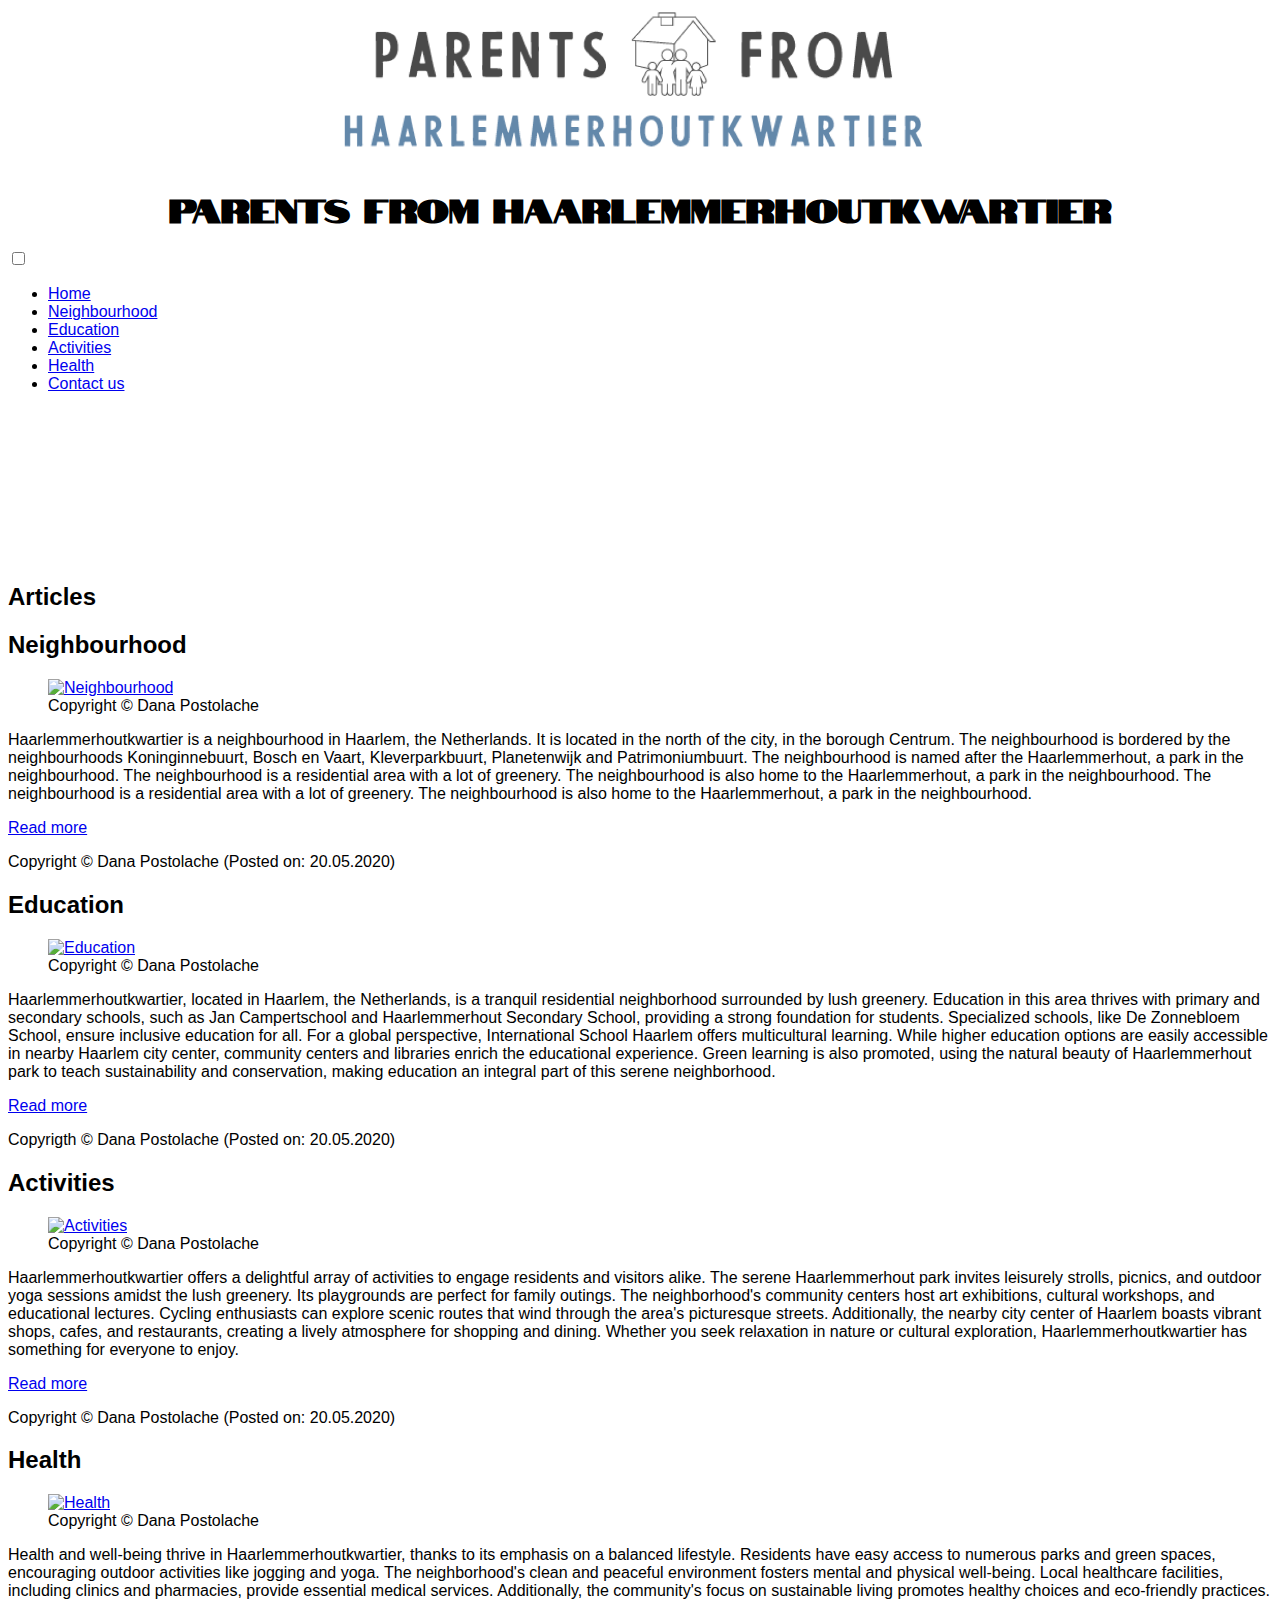
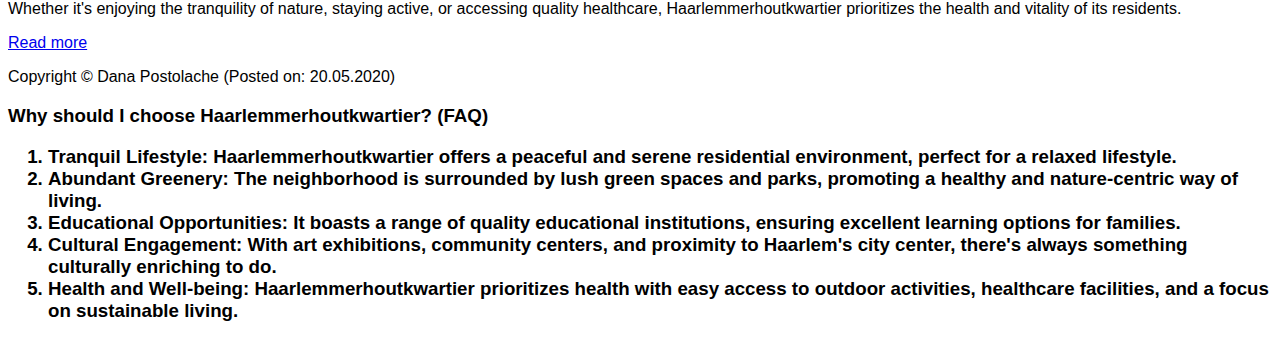
==== web-markup-assessment/index.html @ b41ede05 "webm video" ====
<!DOCTYPE html>
<html lang="en">
<head>
    <meta charset="UTF-8">
    <meta name="viewport" content="width=device-width, initial-scale=1.0">
    <meta name="keywords" content="home, neighbourhood, parents, Haarlemmerhoutkwartier, life">
    <meta name="description" content="Home page of the Haarlemmerhoutkwartier neighbourhood website">
    <meta name="author" content="Dana Postolache">
    <link rel="stylesheet" type="text/css" href="./css/style.css" />
    <link rel="icon" href="./img/favicon.ico" type="image/x-icon">
    <title>Home</title>
</head>

<body class="bodyParent">
    <img class="logo" src="./img/logo.png" title=" Parents from Haarlemmwerkwartier" alt="logo">
    
    <!--Header-->
    <header class="headerHomepage">
        <h1 class="titleHomepage">Parents from Haarlemmerhoutkwartier</h1>
    </header>
    
    <!--Navigation-->
    <nav class="navHomepage">
        <input class="hamburgerMenu" type="checkbox" id="hamburgerMenu">
        <ul class="navList">
            <li class="navItem"><a class="navLink" href="index.html">Home</a></li>
            <li class="navItem"><a class="navLink" href="detailPage1.html">Neighbourhood</a></li>
            <li class="navItem"><a class="navLink" href="detailPage2.html">Education</a></li>
            <li class="navItem"><a class="navLink" href="detailPage3.html">Activities</a></li>
            <li class="navItem"><a class="navLink" href="detailPage4.html">Health</a></li>
            <li class="navItem"><a class="navLink" href="contact.html">Contact us</a></li>
        </ul>
        <figure class="thisHamburgerMenu">
            <span class="this is the first line"></span>
            <span class="this is the seonds line"></span>
            <span class="this is the third line"></span>
        </figure>

        <!-- Here will be a Video-->
        <figure id="videoHomepage">

            <!--Video-PC-->
            <video id="videoForPC">
                <source src="./media/Haarlem.mp4" type="video/mp4">
                <source src="./media/Haarlem.webm" type="video/webm">
                Oops&#33; Your browser does not support the video tag.
            </video>

            <!--Video-Tablet-->
            
        </figure>

        <section id="articlesForHomepage">
            <h2 class="h2ForSection">Articles</h2>

            <!--1st Article-->
            <article id="article1">
                <header>
                    <h2>Neighbourhood</h2>
                </header>
                <figure class="figureForArticle1">
                    <a href="detailPage1.html" target="_blank">
                        <img src="./img/Neighbourhood.jpg" alt="Neighbourhood" title="Neighbourhood"></a>

                        <figcaption>Copyright &copy; Dana Postolache</figcaption>
                </figure>
                
                <p>Haarlemmerhoutkwartier is a neighbourhood in Haarlem, the Netherlands. 
                    It is located in the north of the city, in the borough Centrum. The neighbourhood is bordered 
                    by the neighbourhoods Koninginnebuurt, Bosch en Vaart, Kleverparkbuurt, Planetenwijk and 
                    Patrimoniumbuurt. The neighbourhood is named after the Haarlemmerhout, a park in the neighbourhood. 
                    The neighbourhood is a residential area with a lot of greenery. The neighbourhood is also home to the 
                    Haarlemmerhout, a park in the neighbourhood. The neighbourhood is a residential area with a lot of greenery. 
                    The neighbourhood is also home to the Haarlemmerhout, a park in the neighbourhood.</p>

                    <p class="moreInfoArticle1">
                        <a href="detailPage1.html" target="_blank">Read more</a>
                    </p>
                    
                    <footer class="footerForArticle1">
                        Copyright &copy; Dana Postolache &#40;Posted on: 20.05.2020&#41;
                    </footer>
            </article>

            <!--2nd Article-->
            <article id="article2">
                <hearder>
                    <h2>Education</h2>
                </hearder>
                
                <figure class="figureForArticle2">
                    <a href="detailPage2.html" target="_blank">
                        <img src="./img/Education.jpg" alt="Education" title="Education"></a>

                        <figcaption>Copyright &copy; Dana Postolache</figcaption>
                </figure>
                
                <p>Haarlemmerhoutkwartier, located in Haarlem, the Netherlands, is a tranquil residential neighborhood 
                    surrounded by lush greenery. Education in this area thrives with primary and secondary schools, such 
                    as Jan Campertschool and Haarlemmerhout Secondary School, providing a strong foundation for students. 
                    Specialized schools, like De Zonnebloem School, ensure inclusive education for all. For a global perspective, 
                    International School Haarlem offers multicultural learning. While higher education options are easily accessible 
                    in nearby Haarlem city center, community centers and libraries enrich the educational experience. Green learning 
                    is also promoted, using the natural beauty of Haarlemmerhout park to teach sustainability and conservation, making 
                    education an integral part of this serene neighborhood.</p>

                    <p class="moreInfoArticle2">
                        <a href="detailPage2.html" target="_blank">Read more</a>
                    </p>

                    <footer class="footerForArticle2">
                        Copyrigth &copy; Dana Postolache &#40;Posted on: 20.05.2020&#41;
                    </footer>
            </article>

            <!--3rd Article-->
            <article id="article3">
                <header>
                    <h2>Activities</h2>
                </header>

                <figure class="figureForArticle2">
                    <a href="detailPage3.html" target="_blank">
                        <img src="./img/Activities.jpg" alt="Activities" title="Activities"></a>

                        <figcaption>Copyright &copy; Dana Postolache</figcaption>
                </figure>
                
                <p>Haarlemmerhoutkwartier offers a delightful array of activities to engage residents and visitors alike. 
                    The serene Haarlemmerhout park invites leisurely strolls, picnics, and outdoor yoga sessions amidst the 
                    lush greenery. Its playgrounds are perfect for family outings. The neighborhood's community centers host 
                    art exhibitions, cultural workshops, and educational lectures. Cycling enthusiasts can explore scenic 
                    routes that wind through the area's picturesque streets. Additionally, the nearby city center of Haarlem 
                    boasts vibrant shops, cafes, and restaurants, creating a lively atmosphere for shopping and dining. 
                    Whether you seek relaxation in nature or cultural exploration, Haarlemmerhoutkwartier has something 
                    for everyone to enjoy.</p>

                    <p class="moreInfoArticle3">
                        <a href="detailPage3.html" target="_blank">Read more</a>
                    </p>

                    <footer class="footerForArticle3">
                        Copyright &copy; Dana Postolache &#40;Posted on: 20.05.2020&#41;
                    </footer>
            </article>

            <!--4th Article-->
            <article id="article4">
                <header>
                    <h2>Health</h2>
                </header>

                <figure class="figureForArticle4">
                    <a href="detailPage4.html" target="_blank">
                        <img src="./img/Health.jpg" alt="Health" title="Health"></a>

                        <figcaption>Copyright &copy; Dana Postolache</figcaption>
                </figure>

                <p>
                    Health and well-being thrive in Haarlemmerhoutkwartier, thanks to its emphasis on a 
                    balanced lifestyle. Residents have easy access to numerous parks and green spaces, 
                    encouraging outdoor activities like jogging and yoga. The neighborhood's clean and 
                    peaceful environment fosters mental and physical well-being. Local healthcare facilities, 
                    including clinics and pharmacies, provide essential medical services. Additionally, 
                    the community's focus on sustainable living promotes healthy choices and eco-friendly 
                    practices. Whether it's enjoying the tranquility of nature, staying active, or accessing 
                    quality healthcare, Haarlemmerhoutkwartier prioritizes the health and vitality of its residents.
                </p>

                 <p class="moreInfoArticle4">
                        <a href="detailPage4.html" target="_blank">Read more</a>
                    </p>

                    <footer class="footerForArticle4">
                        Copyright &copy; Dana Postolache &#40;Posted on: 20.05.2020&#41;
                    </footer>
            </article>
        </section>

        <!--Sidebox-->
        <aside id="asideHomepage">
            <h3 id="h3AsideHomepage">Why should I choose Haarlemmerhoutkwartier?    &#40;FAQ&#41;
                <ol>
                    <li>Tranquil Lifestyle: Haarlemmerhoutkwartier offers a peaceful and serene residential environment, perfect for a relaxed lifestyle.</li>
                    <li>Abundant Greenery: The neighborhood is surrounded by lush green spaces and parks, promoting a healthy and nature-centric way of living.</li>
                    <li>Educational Opportunities: It boasts a range of quality educational institutions, ensuring excellent learning options for families.</li>
                    <li>Cultural Engagement: With art exhibitions, community centers, and proximity to Haarlem's city center, there's always something culturally enriching to do.</li>
                    <li>Health and Well-being: Haarlemmerhoutkwartier prioritizes health with easy access to outdoor activities, healthcare facilities, and a focus on sustainable living.</li>
                    
                </ol>

            </h3>
        </aside>

       
        
</body>
</html>
---- web-markup-assessment/css/style.css ----
@import url('https://fonts.googleapis.com/css2?family=Notable&display=swap');

.logo{
    margin: auto;
    width: 50%;
    margin-left: auto;
    margin-right: auto;
    display: block;

}

.titleHomepage{
    font-family: Notable;
    text-align: center;
}

body{
    font-family:"Arial", "Helvetica", "sans-serif";
}
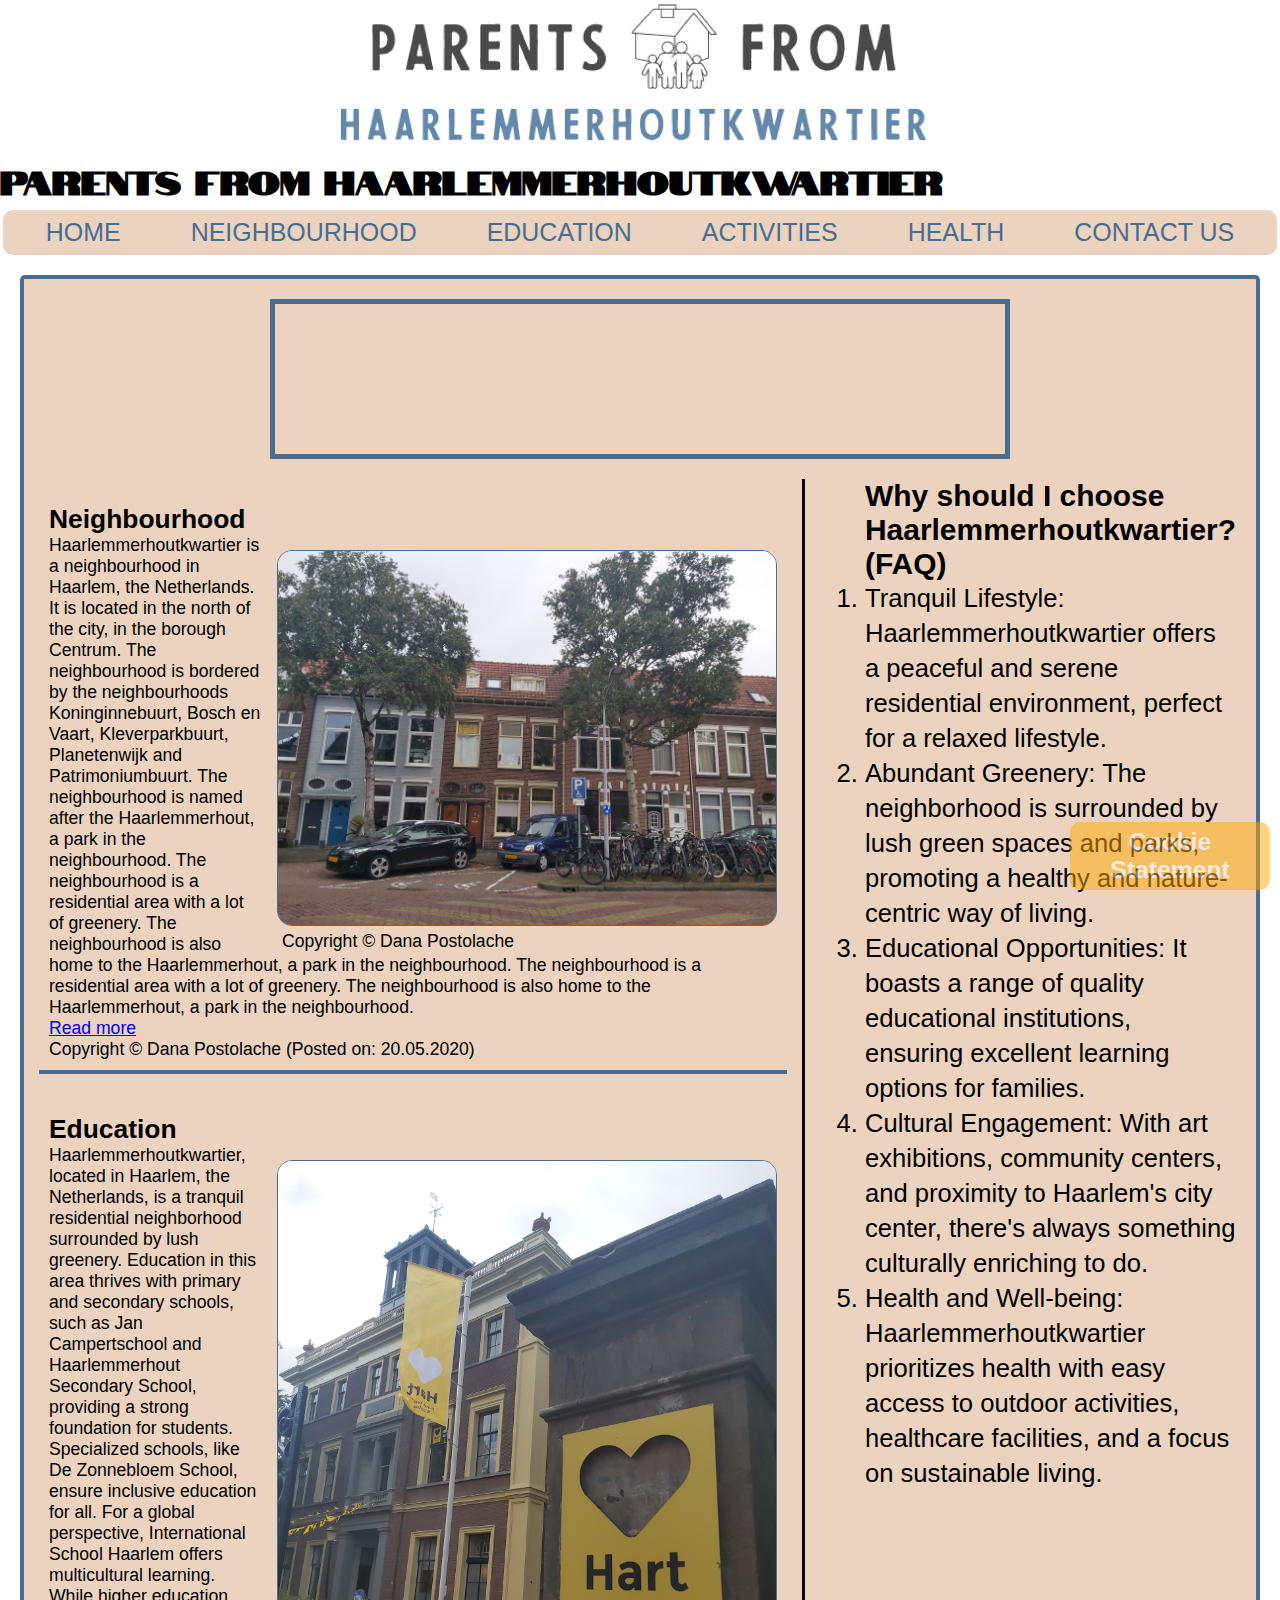
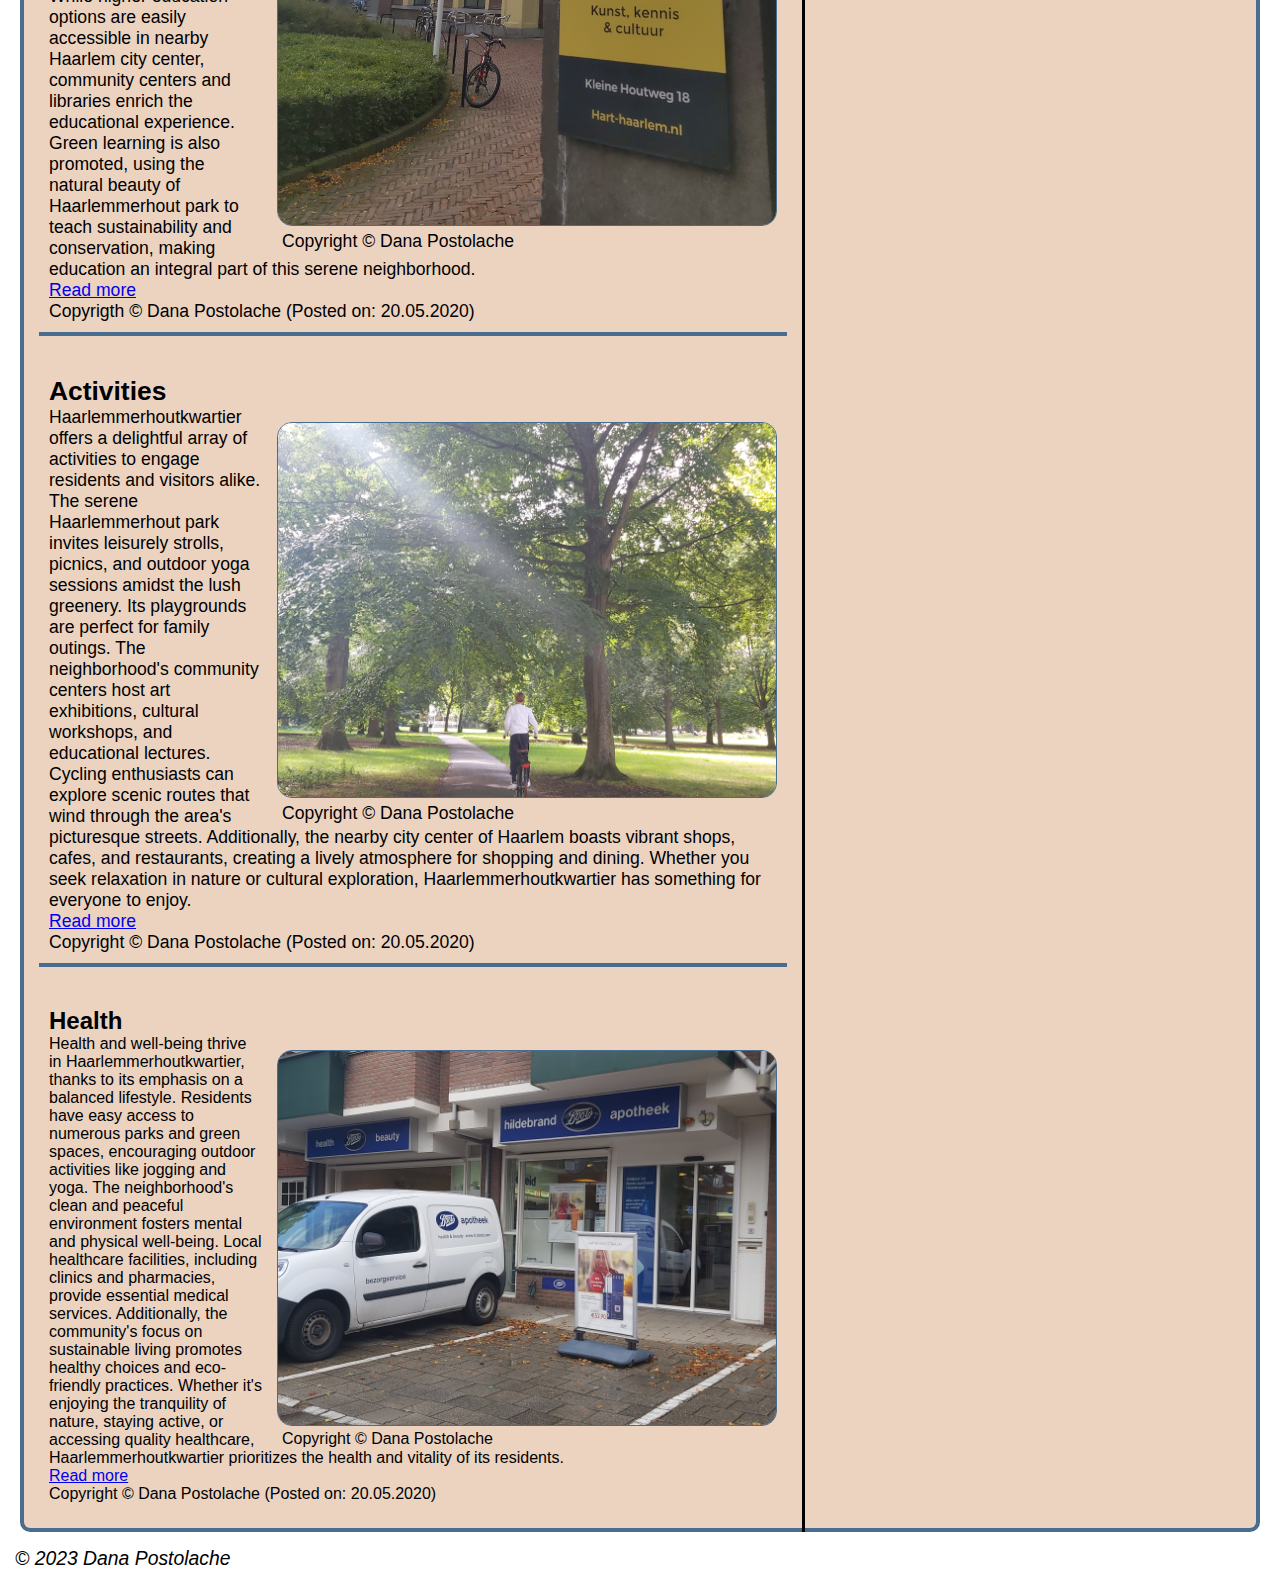
==== commit 1423e6db: "homepage modifications" ====
--- a/web-markup-assessment/index.html
+++ b/web-markup-assessment/index.html
@@ -15,29 +15,34 @@
     <img class="logo" src="./img/logo.png" title=" Parents from Haarlemmwerkwartier" alt="logo">
     
     <!--Header-->
-    <header class="headerHomepage">
-        <h1 class="titleHomepage">Parents from Haarlemmerhoutkwartier</h1>
+    <header class="headerHomepageFlex">
+        <h1 class="titleHomepage titleFont">Parents from Haarlemmerhoutkwartier</h1>
     </header>
     
     <!--Navigation-->
-    <nav class="navHomepage">
-        <input class="hamburgerMenu" type="checkbox" id="hamburgerMenu">
-        <ul class="navList">
-            <li class="navItem"><a class="navLink" href="index.html">Home</a></li>
-            <li class="navItem"><a class="navLink" href="detailPage1.html">Neighbourhood</a></li>
-            <li class="navItem"><a class="navLink" href="detailPage2.html">Education</a></li>
-            <li class="navItem"><a class="navLink" href="detailPage3.html">Activities</a></li>
-            <li class="navItem"><a class="navLink" href="detailPage4.html">Health</a></li>
-            <li class="navItem"><a class="navLink" href="contact.html">Contact us</a></li>
+    <nav class="navHomepageFlex">
+        <input class="hamburgerMenu" type="checkbox">
+        <ul class="navListHamburgerMenu">
+            <li><a href="index.html">Home</a></li>
+            <li><a href="detailPage1.html">Neighbourhood</a></li>
+            <li><a href="detailPage2.html">Education</a></li>
+            <li><a href="detailPage3.html">Activities</a></li>
+            <li><a href="detailPage4.html">Health</a></li>
+            <li><a href="contact.html">Contact us</a></li>
         </ul>
-        <figure class="thisHamburgerMenu">
-            <span class="this is the first line"></span>
-            <span class="this is the seonds line"></span>
-            <span class="this is the third line"></span>
+
+        <figure class="thisHamburgerMenuMobile">
+            <span class="this is line 1"></span>
+            <span class="this is line 2"></span>
+            <span class="this is line 3"></span>
+            <span class="this is line 4"></span>
+            <span class="this is line 5"></span>
+            <span class="this is line 6"></span>
         </figure>
-
-        <!-- Here will be a Video-->
-        <figure id="videoHomepage">
+    </nav>
+
+        <!-- Videos-->
+        <figure id="videoHomepageFlex">
 
             <!--Video-PC-->
             <video id="videoForPC">
@@ -47,18 +52,25 @@
             </video>
 
             <!--Video-Tablet-->
-            
+            <video id="videoForTablet">
+                <source src="./media/Haarlem-mobile.mp4" type="video/mp4">
+                <source src="./media/Haarlem-mobile.webm" type="video/webm">
+                Oops&#33; Your browser does not support the video tag.
+            </video>
         </figure>
 
-        <section id="articlesForHomepage">
-            <h2 class="h2ForSection">Articles</h2>
+        <section id="articlesHomepageFlex">
+            <h2 class="headerArticles">Homepage</h2>
+
+            <section id="articlesHomepage">
+            <h2 class="headerArticles">Articles</h2>
 
             <!--1st Article-->
             <article id="article1">
                 <header>
                     <h2>Neighbourhood</h2>
                 </header>
-                <figure class="figureForArticle1">
+                <figure class="figureForArticle">
                     <a href="detailPage1.html" target="_blank">
                         <img src="./img/Neighbourhood.jpg" alt="Neighbourhood" title="Neighbourhood"></a>
 
@@ -73,11 +85,11 @@
                     Haarlemmerhout, a park in the neighbourhood. The neighbourhood is a residential area with a lot of greenery. 
                     The neighbourhood is also home to the Haarlemmerhout, a park in the neighbourhood.</p>
 
-                    <p class="moreInfoArticle1">
+                    <p class="moreInfoArticle">
                         <a href="detailPage1.html" target="_blank">Read more</a>
                     </p>
                     
-                    <footer class="footerForArticle1">
+                    <footer class="footerForArticle">
                         Copyright &copy; Dana Postolache &#40;Posted on: 20.05.2020&#41;
                     </footer>
             </article>
@@ -88,7 +100,7 @@
                     <h2>Education</h2>
                 </hearder>
                 
-                <figure class="figureForArticle2">
+                <figure class="figureForArticle">
                     <a href="detailPage2.html" target="_blank">
                         <img src="./img/Education.jpg" alt="Education" title="Education"></a>
 
@@ -104,11 +116,11 @@
                     is also promoted, using the natural beauty of Haarlemmerhout park to teach sustainability and conservation, making 
                     education an integral part of this serene neighborhood.</p>
 
-                    <p class="moreInfoArticle2">
+                    <p class="moreInfoArticle">
                         <a href="detailPage2.html" target="_blank">Read more</a>
                     </p>
 
-                    <footer class="footerForArticle2">
+                    <footer class="footerForArticle">
                         Copyrigth &copy; Dana Postolache &#40;Posted on: 20.05.2020&#41;
                     </footer>
             </article>
@@ -119,7 +131,7 @@
                     <h2>Activities</h2>
                 </header>
 
-                <figure class="figureForArticle2">
+                <figure class="figureForArticle">
                     <a href="detailPage3.html" target="_blank">
                         <img src="./img/Activities.jpg" alt="Activities" title="Activities"></a>
 
@@ -135,11 +147,11 @@
                     Whether you seek relaxation in nature or cultural exploration, Haarlemmerhoutkwartier has something 
                     for everyone to enjoy.</p>
 
-                    <p class="moreInfoArticle3">
+                    <p class="moreInfoArticle">
                         <a href="detailPage3.html" target="_blank">Read more</a>
                     </p>
 
-                    <footer class="footerForArticle3">
+                    <footer class="footerForArticle">
                         Copyright &copy; Dana Postolache &#40;Posted on: 20.05.2020&#41;
                     </footer>
             </article>
@@ -150,7 +162,7 @@
                     <h2>Health</h2>
                 </header>
 
-                <figure class="figureForArticle4">
+                <figure class="figureForArticle">
                     <a href="detailPage4.html" target="_blank">
                         <img src="./img/Health.jpg" alt="Health" title="Health"></a>
 
@@ -168,32 +180,40 @@
                     quality healthcare, Haarlemmerhoutkwartier prioritizes the health and vitality of its residents.
                 </p>
 
-                 <p class="moreInfoArticle4">
+                 <p class="moreInfoArticle">
                         <a href="detailPage4.html" target="_blank">Read more</a>
                     </p>
 
-                    <footer class="footerForArticle4">
+                    <footer class="footerForArticle">
                         Copyright &copy; Dana Postolache &#40;Posted on: 20.05.2020&#41;
                     </footer>
             </article>
         </section>
+     </section>
 
         <!--Sidebox-->
-        <aside id="asideHomepage">
-            <h3 id="h3AsideHomepage">Why should I choose Haarlemmerhoutkwartier?    &#40;FAQ&#41;
+        <aside id="asideHomepageFlex">
+            <h3 id="AsideHomepage">Why should I choose Haarlemmerhoutkwartier?    &#40;FAQ&#41; </h3>
                 <ol>
                     <li>Tranquil Lifestyle: Haarlemmerhoutkwartier offers a peaceful and serene residential environment, perfect for a relaxed lifestyle.</li>
                     <li>Abundant Greenery: The neighborhood is surrounded by lush green spaces and parks, promoting a healthy and nature-centric way of living.</li>
                     <li>Educational Opportunities: It boasts a range of quality educational institutions, ensuring excellent learning options for families.</li>
                     <li>Cultural Engagement: With art exhibitions, community centers, and proximity to Haarlem's city center, there's always something culturally enriching to do.</li>
                     <li>Health and Well-being: Haarlemmerhoutkwartier prioritizes health with easy access to outdoor activities, healthcare facilities, and a focus on sustainable living.</li>
-                    
                 </ol>
-
-            </h3>
         </aside>
 
-       
-        
+        <footer class="footer">
+
+            <!--Copyright-->
+            <cite>
+                <em>&copy; 2023 Dana Postolache</em>
+            </cite>
+
+            <!--Cookie-->
+            <section class="cookie">
+                <h3>Cookie Statement</h3>
+            </section>
+        </footer>
 </body>
 </html>--- a/web-markup-assessment/css/style.css
+++ b/web-markup-assessment/css/style.css
@@ -1,4 +1,14 @@
 @import url('https://fonts.googleapis.com/css2?family=Notable&display=swap');
+
+
+*,
+*::after,
+*::before {
+    border: 0px;
+    padding: 0px;
+    margin: 0px;
+    box-sizing: border-box;
+}
 
 .logo{
     margin: auto;
@@ -16,4 +26,394 @@
 
 body{
     font-family:"Arial", "Helvetica", "sans-serif";
-}+}
+
+.headerArticles{
+    display: none;
+}
+
+#asideHomepageFlex + footer
+ {
+    font-size: 1.1em;
+}
+
+.cookie {
+    flex: 0 1 auto;
+    margin-left: auto;
+    margin-top: 10px;
+    margin-right: 0px;
+    margin-bottom: 10px;
+    font-size: 1.2em;
+    color: #FFF;
+    background-color: #FA0;
+    opacity: 50%;
+    padding: 6px;
+    width: 200px;
+    text-align: center;
+    position: fixed;
+    z-index: 9999;
+    bottom: 0;
+    right: 0;
+    border-radius: 10px;
+    letter-spacing: normal;
+    line-height: normal;
+    text-indent: 0px;
+    word-spacing: normal;
+}
+
+.footer cite {
+    float: left;
+    padding: 15px;
+    font-size: 1.1em;
+}
+
+footer {
+    flex-basis: 100%;
+    flex-grow: 1;
+    flex-shrink: 0;
+}
+
+.footerForArticle footer {
+    margin-top: 10px;
+}
+
+ /* ------- PC -------*/
+ @media screen and (min-width: 1280px) {
+
+    .hamburgerMenu {
+        display: none;
+    }
+
+    .cookie
+    {
+        margin-right: 10px;
+    }
+
+    /* -------- Homepage  -------- */
+
+    .bodyParent {
+        display: flex;
+        flex-flow: row wrap;
+    }
+
+    .titleHomepage {
+        text-align: center;
+    }
+
+    .navHomepageFlex {
+        flex: 1 0 100%;
+        font-size: 1.5em;
+        margin-bottom: 10px;
+        margin-top: 10px;
+        display: flex;
+        justify-content: center;
+    }
+
+    .navHomepageFlex > ul {
+        list-style-type: none;
+        display: flex;
+        justify-content: center;
+        text-transform: uppercase;
+        background: #EBD3C0;
+        border-radius: 10px;
+        padding: 0.5rem;
+    }
+
+    .navHomepageFlex li {
+        padding-left: 35px;
+        padding-right: 35px;
+    }
+
+    .navHomepageFlex a {
+        text-decoration: solid;
+        font-size: 1.3em; 
+        color: #486D8F;
+    }
+
+    .navHomepageFlex a:hover {
+        color:#FFF0DE;
+    }
+   
+    .navHomepageFlex a:active {
+        color: #486D8F;
+    }
+    
+    .navHomepageFlex {
+        flex: 1 0 100%;
+        font-size: 1.2em;
+    }
+
+    
+    #videoHomepageFlex{
+        flex: 0 100%;
+        display: flex;
+        justify-content: center;
+        margin-top: 10px;
+        margin-left: 20px;
+        margin-right: 20px;
+        padding-top: 20px;
+        padding-bottom: 20px;
+        border-top-left-radius: 5px;
+        border-top-right-radius: 5px;
+        background-color: #EBD3C0;
+        border-left: #486D8F 4px solid;
+        border-top: #486D8F 4px solid;
+        border-right:#486D8F 4px solid;
+    }
+    
+    #videoForPC {
+        width: 60%;
+        border-width: 5px;
+        border-radius: 1px;
+        border-style: solid;
+        border-color: #486D8F;
+    }
+
+    #videoForTablet {
+        display: none;
+    }
+
+    #articlesHomepageFlex
+    {
+        flex: 1 0 0px;
+        border-right: 3px solid #000;
+        margin-left: 20px;
+    }
+
+    article {
+        padding: 10px;
+        margin-left: 10px;
+        margin-top: 15px;
+        margin: 15px;
+    }
+    
+    #articlesHomepage {
+        display: flex;
+        background-color: #EBD3C0;
+        flex-direction: column;
+        border-bottom-left-radius: 10px;
+        border-left: #486D8F 4px solid;
+        border-bottom: #486D8F 4px solid;
+    }
+
+    #article1,
+    #article2,
+    #article3 {
+        font-size: 1.1em;
+        border-bottom: 4px solid #486D8F;
+    }
+
+    .figureForArticle{
+        float: right;
+    }
+
+    .figureForArticle figcaption {
+        margin-left: 20px;
+    }
+
+    .figureForArticle img {
+        width: 500px;
+        margin-top: 15px;
+        margin-left: 15px;
+        border: 1px solid #486D8F;
+        border-radius: 15px;
+    }
+
+    #asideHomepageFlex {
+        flex: 0 0 400px;
+        background-color: #EBD3C0;
+        padding-left: 60px;
+        padding-right: 20px;
+        font-size: 1.6em;
+        margin-right: 20px;
+        border-bottom-right-radius: 10px;
+        border-right: #486D8F 4px solid;
+        border-bottom: #486D8F 4px solid;
+    }
+    
+    #asideHomepageFlex li {
+        line-height: 35px;
+    }
+
+
+    
+/* -------------- Mobile Flex -------------- */
+@media screen and (max-width: 479px) {
+    
+    .logo {
+        display: none;
+    }
+
+    .cookieStatement {
+        margin-right: 10px;
+    }
+
+    .navListHamburgerMenu {
+        text-align: center;
+        position: absolute;
+        padding: 1rem;
+        top: 4rem;
+        right: 1rem;
+        list-style: none;
+        opacity: 0;
+        font-size: 2rem;
+        background-color: black;
+        border-radius: 0.25em;
+    }
+
+    .navListHamburgerMenu li{
+        padding: 0.5rem;
+    }
+    
+    .navListHamburgerMenu li a{
+        color: #FEDDC4;
+        text-decoration: none;
+    }
+    
+    .hamburgerMenu {
+        order: -1;
+        right: 1.7rem;
+        top: 2rem;
+        width: 25px;
+        position: absolute;
+        padding-left: 20px;
+        padding-right: 20px;
+        opacity: 0;
+    }
+    
+    .hamburgerMenu:hover {
+        cursor: pointer;
+    }
+
+    .hamburgerMenu:checked~.navListHamburgerMenu {
+        display: block;
+        opacity: 1;
+    }
+
+    .thisHamburgerMenuMobile {
+        height: 3rem;
+        width: 3rem;
+        position: absolute;
+        top: 1rem;
+        right: 1rem;
+        padding: 0.5rem;
+        z-index: -1;
+        display: flex;
+        flex-direction: column;
+        justify-content: space-around;
+        background-color: black;
+        border-radius: 0.25em;
+    }
+    
+    .thisHamburgerMenuMobile .line {
+        background-color: #FEDDC4;
+        border-radius: 1em;
+        width: 2rem;
+        height: 0.25rem;
+    }
+
+    
+    .navHomepageFlex {
+        display: flex;
+        justify-content: center;
+    }
+
+    .navHomepageFlex > ul {
+        font-size: 1.5em;
+        text-transform: uppercase;
+    }
+
+    .navHomepageFlex li {
+        margin-top: 10px;
+        padding-left: 20px;
+        padding-right: 20px;
+    }
+
+    .navHomepageFlex a:active {
+        color: #486D8F;
+    }
+
+    /* -------------- Mobile Flex (HOMEPAGE) -------------- */
+    .bodyParent {
+        display: flex;
+        flex-flow: row wrap;
+    }
+    
+    .headerHomepageFlex {
+        order: -1;
+        flex: 0 0 80%;
+        margin-bottom: 0.5em;
+    }
+
+    .titleHomepage  {
+        display: flex;
+        justify-content: flex-start;
+        margin-left: 20px;
+        margin-top: 5px;
+        font-size: 1.9em;
+    }
+
+    #asideHomepageFlex {
+        order: -1;
+        margin-right: 10px;
+        margin-left: 10px;
+        padding-top: 10px;
+        font-size: 1.4em;
+        background-color: #EBD3C0;
+        border-top-left-radius: 10px;
+        border-top-right-radius: 10px;
+        text-align: left;
+        border-top: #486D8F 4px solid;
+        border-left: #486D8F 4px solid;
+        border-right: #486D8F 4px solid;
+    }
+    
+    #asideHomepageFlex ol {
+        padding-right: 30px;
+        padding-left: 50px;
+    }
+    
+    #asideHomepageFlex {
+        text-align: center;
+        padding-bottom: 10px;
+    }
+
+    #videoForPC, #videoForTablet {
+        display: none;
+    }
+    
+    article {
+        padding: 10px;
+        margin: 15px;
+    }
+    
+    #articlesHomepage {
+        display: flex;
+        flex-direction: column-reverse;
+        background-color: #EBD3C0;
+        margin-left: 10px;
+        margin-right: 10px;
+        border-bottom-left-radius: 10px;
+        border-bottom-right-radius: 10px;
+        border-left: #486D8F 2px solid;
+        border-right: #486D8F 2px solid;
+        border-bottom: #486D8F 2px solid;
+    }
+    
+    #article1,
+    #article2,
+    #article3 {
+        font-size: 1.2em;
+        border-bottom: 2px solid #486D8F;
+    }
+
+    .figureForArticle img {
+        width: 80%;
+        margin-top: 15px;
+        margin-right: 15px;
+        border: 3px solid #486D8F;
+    }
+    
+    
+  }
+ }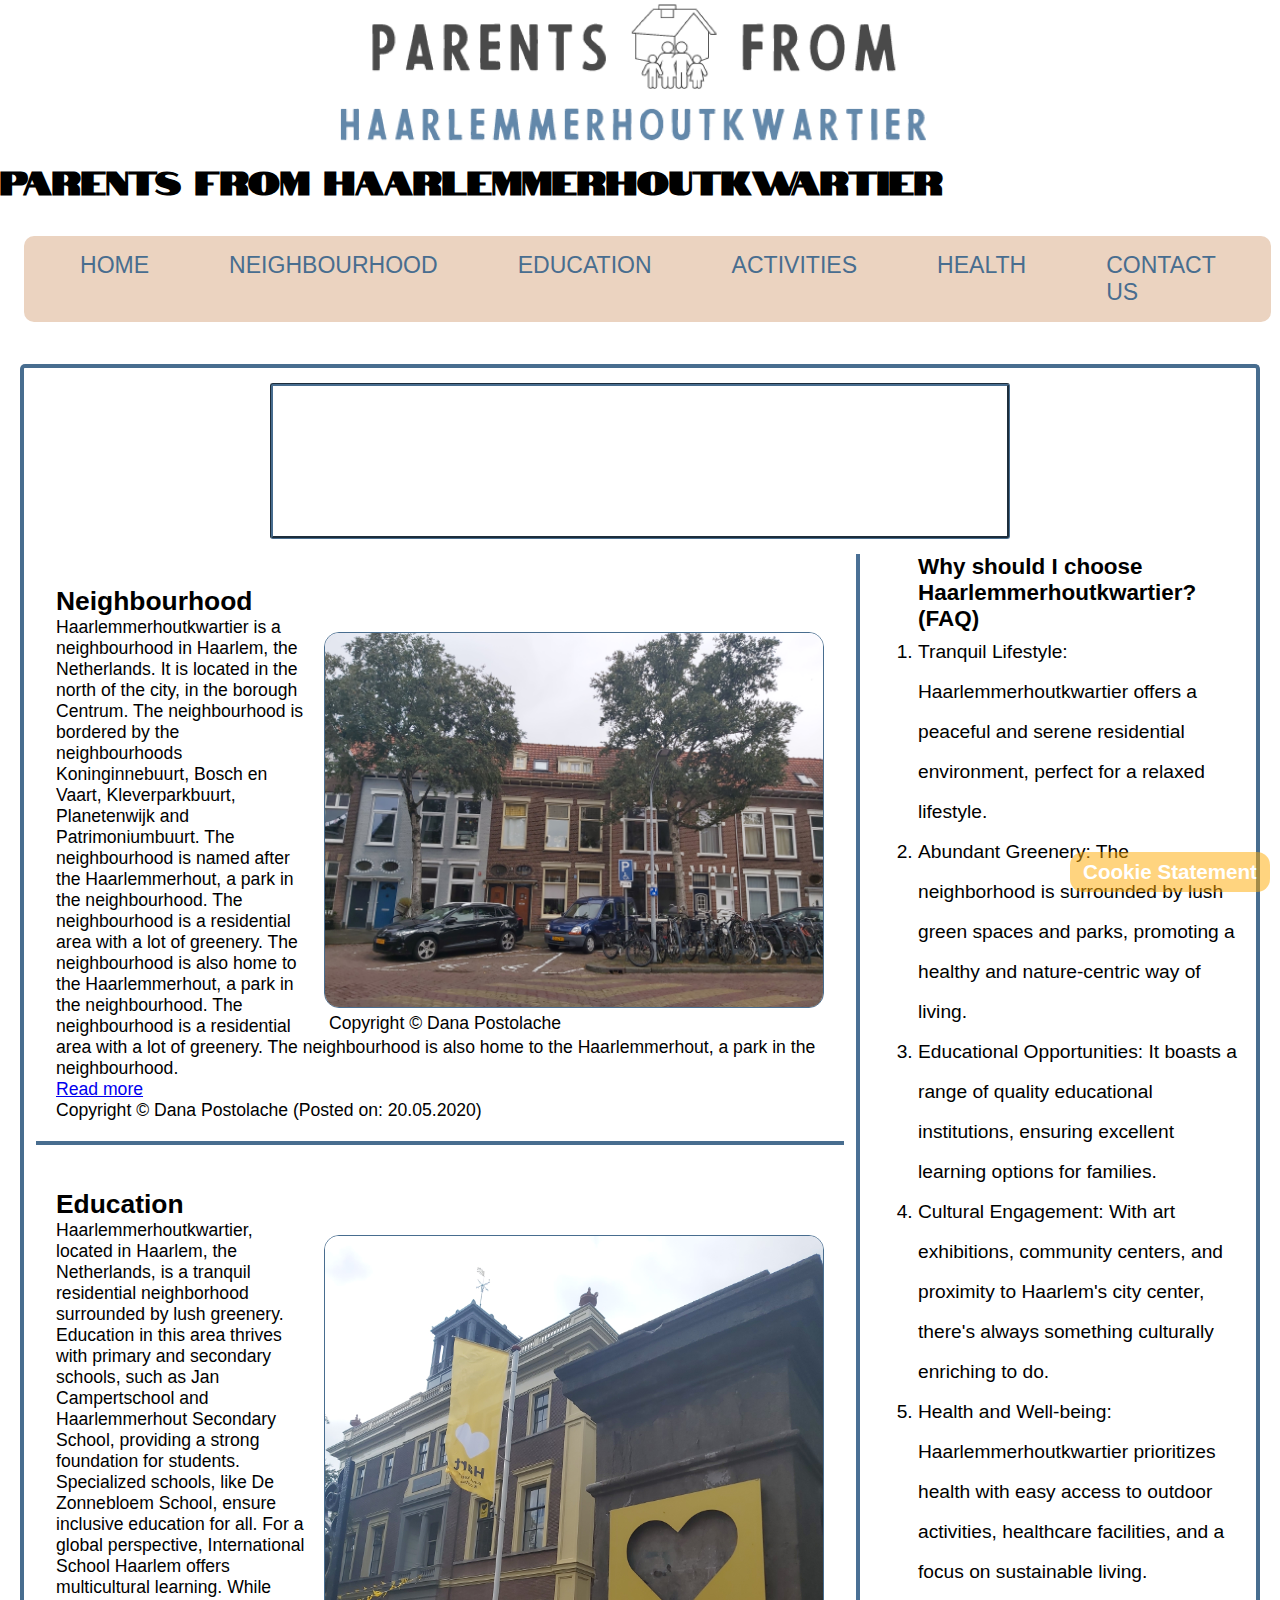
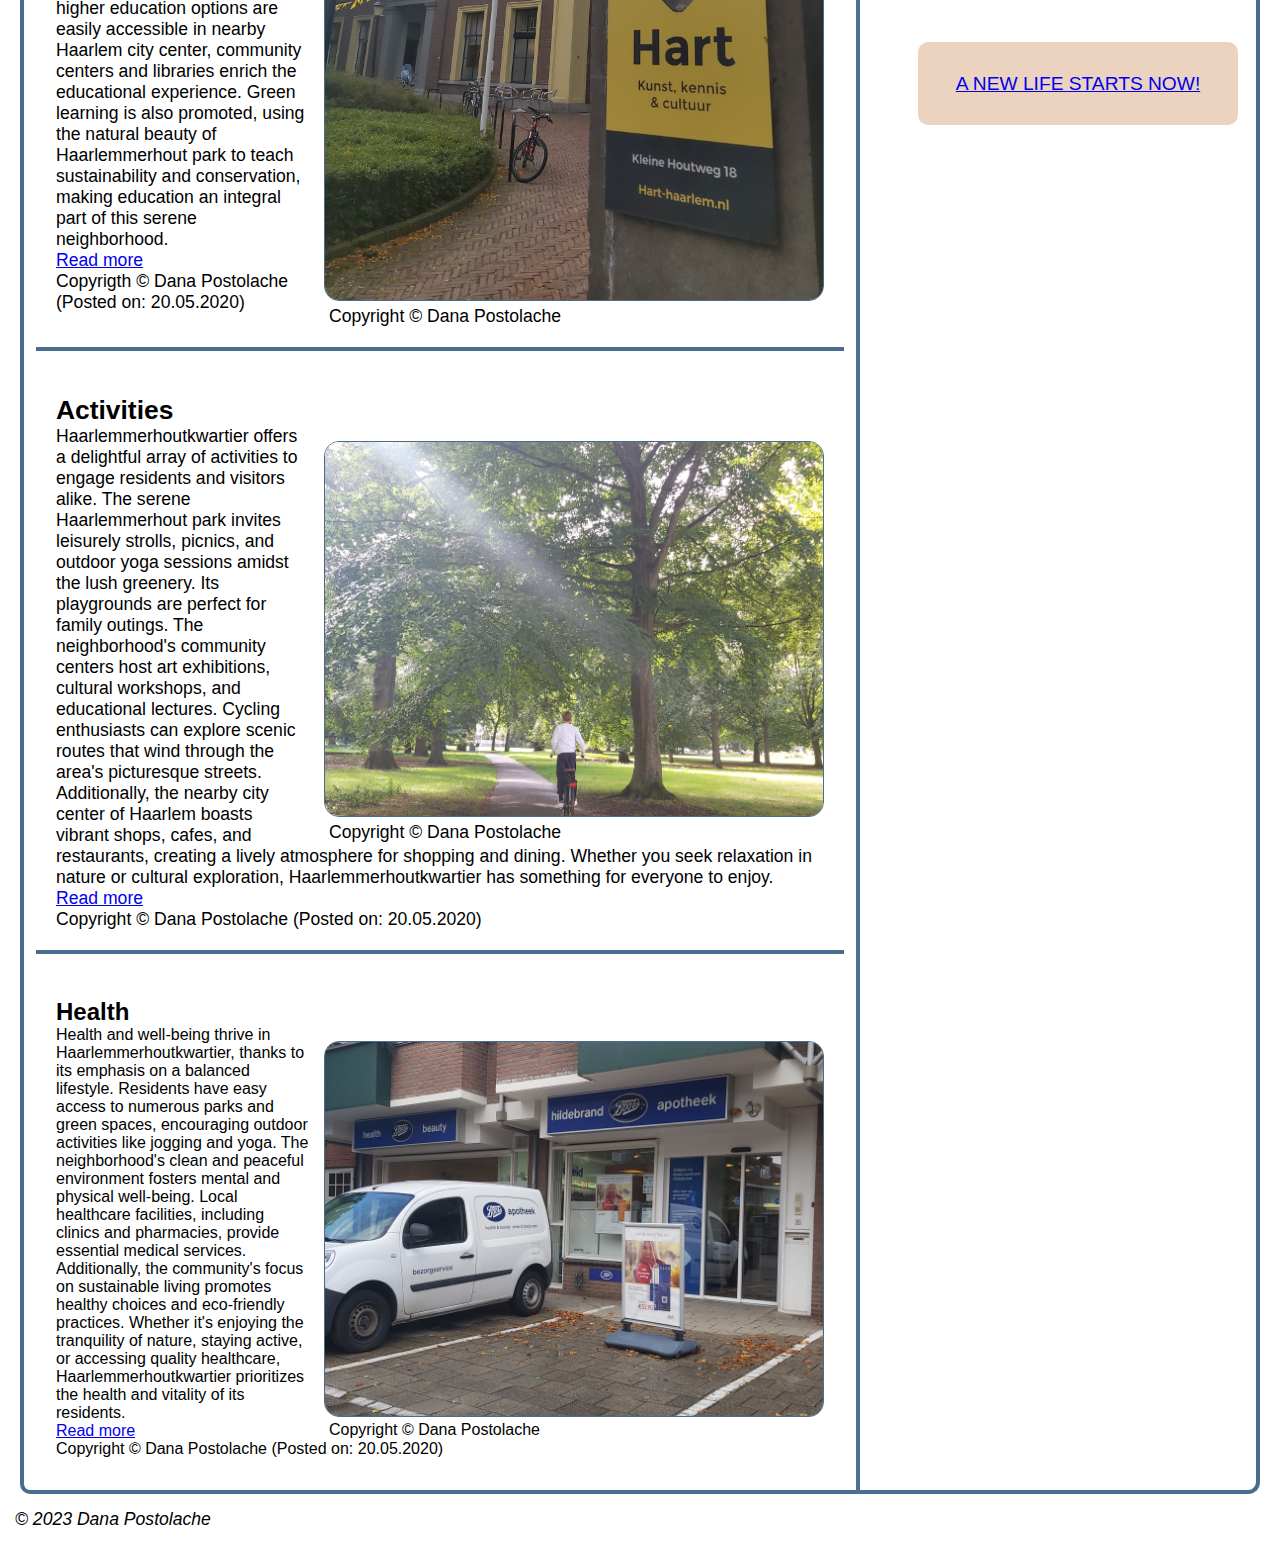
==== commit 1e1b735c: "homepage done" ====
--- a/web-markup-assessment/index.html
+++ b/web-markup-assessment/index.html
@@ -201,6 +201,8 @@
                     <li>Cultural Engagement: With art exhibitions, community centers, and proximity to Haarlem's city center, there's always something culturally enriching to do.</li>
                     <li>Health and Well-being: Haarlemmerhoutkwartier prioritizes health with easy access to outdoor activities, healthcare facilities, and a focus on sustainable living.</li>
                 </ol>
+                
+                <h7 class="callToAction"><a href="detailPage1.html">A new life starts now!</a></h7>
         </aside>
 
         <footer class="footer">
--- a/web-markup-assessment/css/style.css
+++ b/web-markup-assessment/css/style.css
@@ -34,31 +34,31 @@
 
 #asideHomepageFlex + footer
  {
-    font-size: 1.1em;
+    font-size: 1em;
 }
 
 .cookie {
     flex: 0 1 auto;
     margin-left: auto;
-    margin-top: 10px;
+    margin-top: 8px;
     margin-right: 0px;
-    margin-bottom: 10px;
-    font-size: 1.2em;
+    margin-bottom: 8px;
+    font-size: 1.1em;
     color: #FFF;
     background-color: #FA0;
-    opacity: 50%;
-    padding: 6px;
-    width: 200px;
+    letter-spacing: normal;
+    word-spacing: normal;
+    line-height: normal;
     text-align: center;
     position: fixed;
+    border-radius: 13px;
+    text-indent: 0px;
+    opacity: 50%;
+    padding: 8px;
+    width: 200px;
     z-index: 9999;
     bottom: 0;
     right: 0;
-    border-radius: 10px;
-    letter-spacing: normal;
-    line-height: normal;
-    text-indent: 0px;
-    word-spacing: normal;
 }
 
 .footer cite {
@@ -74,7 +74,7 @@
 }
 
 .footerForArticle footer {
-    margin-top: 10px;
+    margin-top: 8px;
 }
 
  /* ------- PC -------*/
@@ -101,33 +101,29 @@
     }
 
     .navHomepageFlex {
+        justify-content: center;
         flex: 1 0 100%;
-        font-size: 1.5em;
-        margin-bottom: 10px;
-        margin-top: 10px;
-        display: flex;
-        justify-content: center;
-    }
-
-    .navHomepageFlex > ul {
-        list-style-type: none;
-        display: flex;
-        justify-content: center;
-        text-transform: uppercase;
-        background: #EBD3C0;
-        border-radius: 10px;
-        padding: 0.5rem;
+        padding: 1.5rem;
+        font-size: 1.4em;
+        margin-top: 12px;
+        margin-bottom: 12px;
+        display: flex;
+    }
+
+    .navHomepageFlex {
+        flex: 1 0 100%;
+        font-size: 1.2em;
     }
 
     .navHomepageFlex li {
-        padding-left: 35px;
-        padding-right: 35px;
+        padding-left: 40px;
+        padding-right: 40px;
     }
 
     .navHomepageFlex a {
+        color: #486D8F;
         text-decoration: solid;
-        font-size: 1.3em; 
-        color: #486D8F;
+        font-size: 1.2em; 
     }
 
     .navHomepageFlex a:hover {
@@ -138,24 +134,28 @@
         color: #486D8F;
     }
     
-    .navHomepageFlex {
-        flex: 1 0 100%;
-        font-size: 1.2em;
+    .navHomepageFlex > ul {
+        list-style-type: none;
+        justify-content: center;
+        text-transform: uppercase;
+        background: #EBD3C0; 
+        border-radius: 10px;
+        padding: 1rem;
+        display: flex;
     }
 
     
     #videoHomepageFlex{
         flex: 0 100%;
         display: flex;
-        justify-content: center;
-        margin-top: 10px;
+        margin-top: 6px;
         margin-left: 20px;
         margin-right: 20px;
-        padding-top: 20px;
-        padding-bottom: 20px;
+        padding-top: 15px;
+        padding-bottom: 15px;
         border-top-left-radius: 5px;
         border-top-right-radius: 5px;
-        background-color: #EBD3C0;
+        justify-content: center;
         border-left: #486D8F 4px solid;
         border-top: #486D8F 4px solid;
         border-right:#486D8F 4px solid;
@@ -163,10 +163,10 @@
     
     #videoForPC {
         width: 60%;
-        border-width: 5px;
-        border-radius: 1px;
-        border-style: solid;
+        border-width: 3px;
+        border-radius: 3px;
         border-color: #486D8F;
+        border-style:groove;
     }
 
     #videoForTablet {
@@ -176,24 +176,23 @@
     #articlesHomepageFlex
     {
         flex: 1 0 0px;
-        border-right: 3px solid #000;
+        border-right: 4px solid #4a7095;
         margin-left: 20px;
     }
 
     article {
-        padding: 10px;
-        margin-left: 10px;
-        margin-top: 15px;
-        margin: 15px;
+        padding: 20px;
+        margin-top: 12px;
+        margin-left: 9px;
+        margin: 12px;
     }
     
     #articlesHomepage {
         display: flex;
-        background-color: #EBD3C0;
         flex-direction: column;
-        border-bottom-left-radius: 10px;
         border-left: #486D8F 4px solid;
         border-bottom: #486D8F 4px solid;
+        border-bottom-left-radius: 10px;
     }
 
     #article1,
@@ -221,18 +220,28 @@
 
     #asideHomepageFlex {
         flex: 0 0 400px;
-        background-color: #EBD3C0;
-        padding-left: 60px;
-        padding-right: 20px;
-        font-size: 1.6em;
+        padding-right: 18px;
+        padding-left: 58px;
+        font-size: 1.2em;
         margin-right: 20px;
-        border-bottom-right-radius: 10px;
         border-right: #486D8F 4px solid;
         border-bottom: #486D8F 4px solid;
+        border-bottom-right-radius: 12px;
     }
     
     #asideHomepageFlex li {
-        line-height: 35px;
+        line-height: 40px;
+    }
+
+    .callToAction {
+        margin-top: 50px;
+        list-style-type: none;
+        display: flex;
+        justify-content: center;
+        text-transform: uppercase;
+        background: #EBD3C0; 
+        border-radius: 10px;
+        padding: 1.9rem;
     }
 
 
@@ -257,7 +266,7 @@
         list-style: none;
         opacity: 0;
         font-size: 2rem;
-        background-color: black;
+        background-color: #0d0c0b;
         border-radius: 0.25em;
     }
 
@@ -266,7 +275,7 @@
     }
     
     .navListHamburgerMenu li a{
-        color: #FEDDC4;
+        color: #e6d2c2;
         text-decoration: none;
     }
     
@@ -301,7 +310,7 @@
         display: flex;
         flex-direction: column;
         justify-content: space-around;
-        background-color: black;
+        background-color: #110e0c;
         border-radius: 0.25em;
     }
     
@@ -359,9 +368,8 @@
         margin-left: 10px;
         padding-top: 10px;
         font-size: 1.4em;
-        background-color: #EBD3C0;
-        border-top-left-radius: 10px;
-        border-top-right-radius: 10px;
+        border-top-left-radius: 5px;
+        border-top-right-radius: 5px;
         text-align: left;
         border-top: #486D8F 4px solid;
         border-left: #486D8F 4px solid;
@@ -390,7 +398,6 @@
     #articlesHomepage {
         display: flex;
         flex-direction: column-reverse;
-        background-color: #EBD3C0;
         margin-left: 10px;
         margin-right: 10px;
         border-bottom-left-radius: 10px;
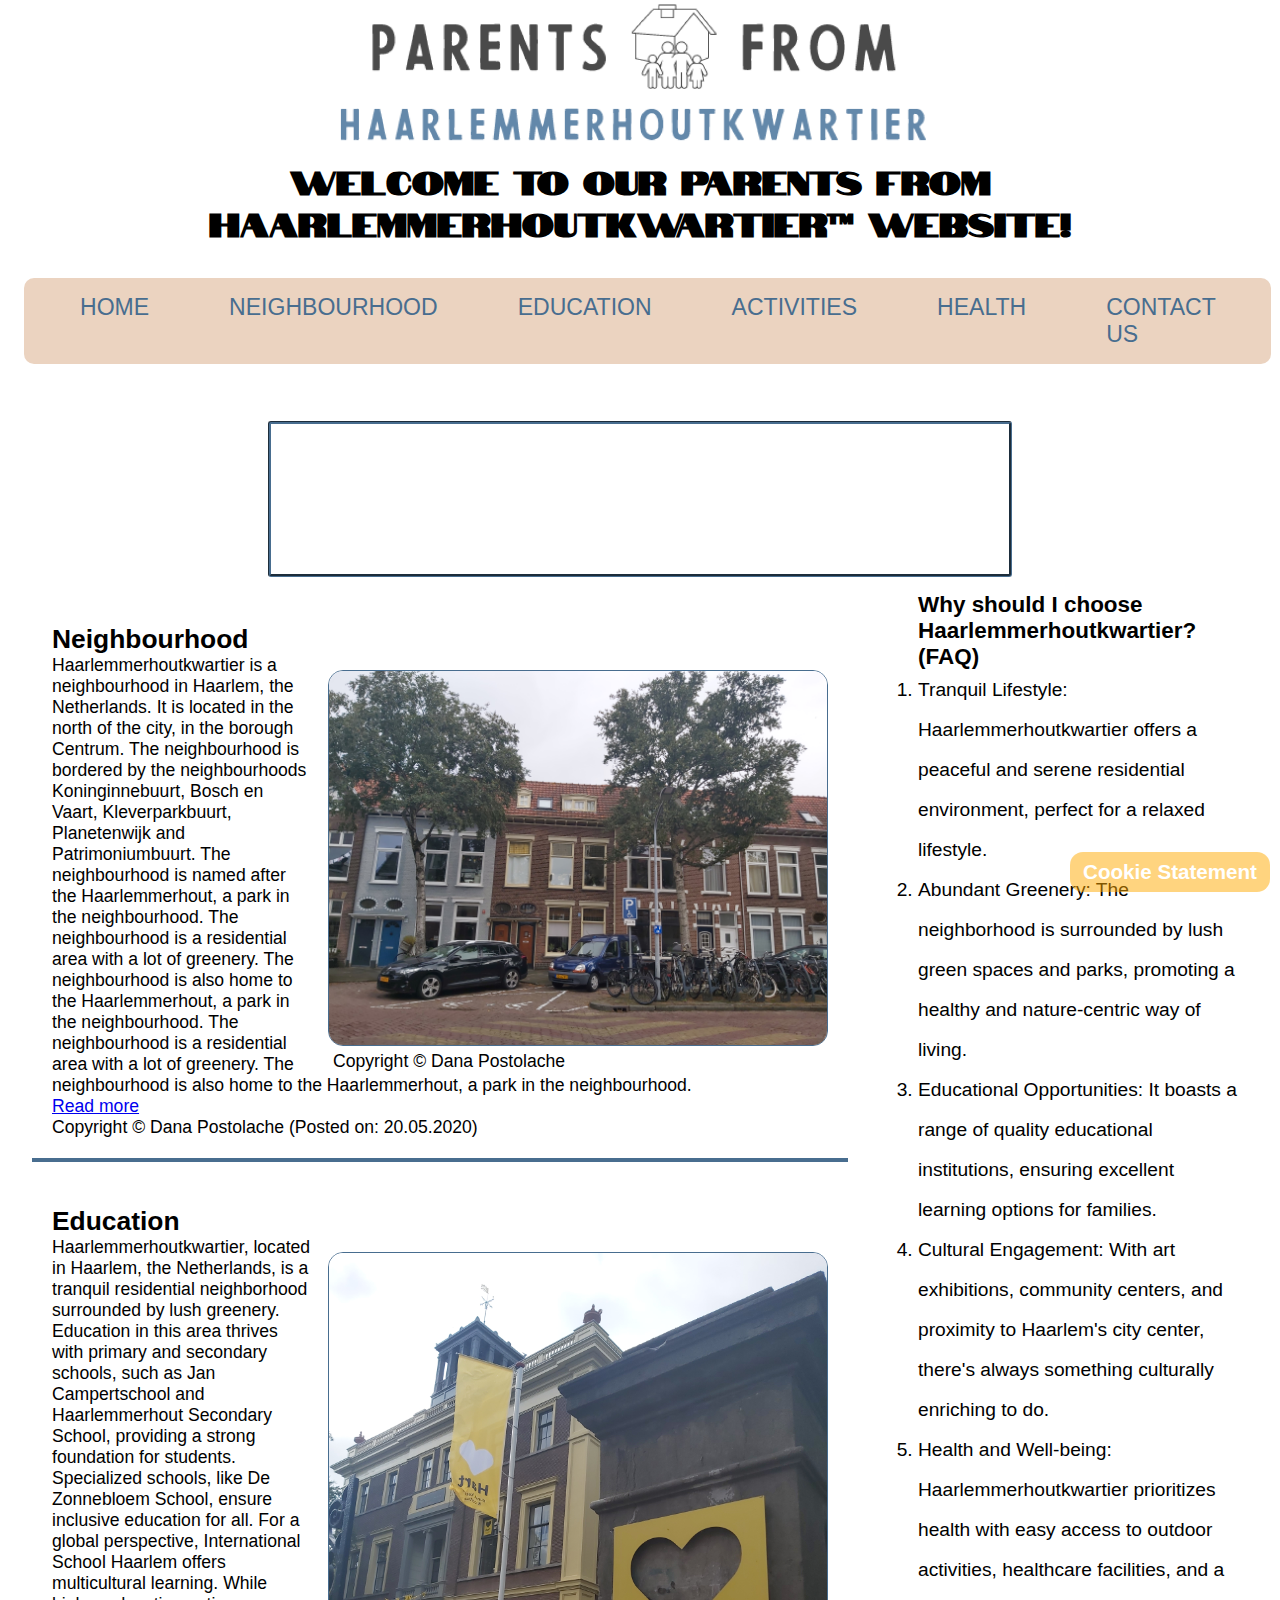
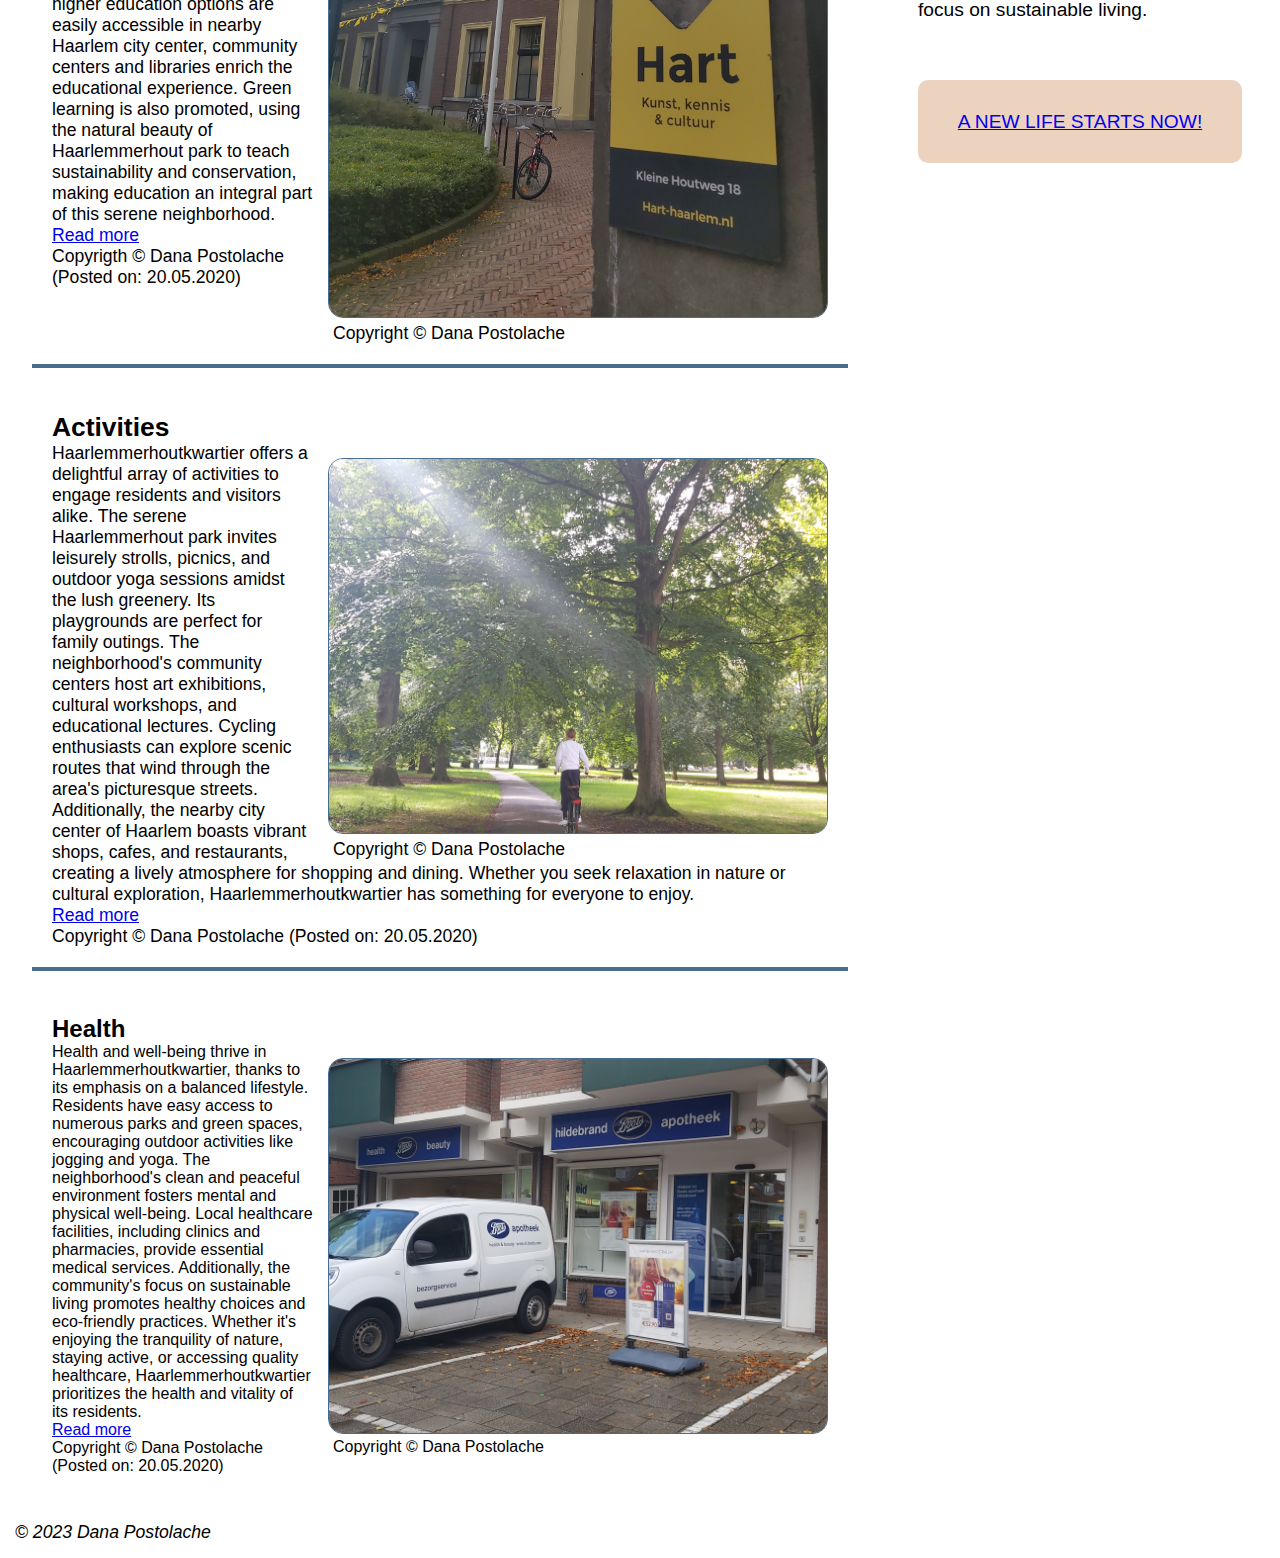
==== commit da7502fc: "Small changes+ Detail page 2 & detail page 3 added" ====
--- a/web-markup-assessment/index.html
+++ b/web-markup-assessment/index.html
@@ -16,7 +16,7 @@
     
     <!--Header-->
     <header class="headerHomepageFlex">
-        <h1 class="titleHomepage titleFont">Parents from Haarlemmerhoutkwartier</h1>
+        <h1 class="titleHomepage titleFont">Welcome to our Parents from Haarlemmerhoutkwartier&trade; Website!</h1>
     </header>
     
     <!--Navigation-->
@@ -32,12 +32,12 @@
         </ul>
 
         <figure class="thisHamburgerMenuMobile">
-            <span class="this is line 1"></span>
-            <span class="this is line 2"></span>
-            <span class="this is line 3"></span>
-            <span class="this is line 4"></span>
-            <span class="this is line 5"></span>
-            <span class="this is line 6"></span>
+            <span class="line line1"></span>
+            <span class="line line2"></span>
+            <span class="line line3"></span>
+            <span class="line line4"></span>
+            <span class="line line5"></span>
+            <span class="line line6"></span>
         </figure>
     </nav>
 
@@ -175,8 +175,8 @@
                     encouraging outdoor activities like jogging and yoga. The neighborhood's clean and 
                     peaceful environment fosters mental and physical well-being. Local healthcare facilities, 
                     including clinics and pharmacies, provide essential medical services. Additionally, 
-                    the community's focus on sustainable living promotes healthy choices and eco-friendly 
-                    practices. Whether it's enjoying the tranquility of nature, staying active, or accessing 
+                    the community's focus on sustainable living promotes healthy choices and eco&#45;friendly 
+                    practices. Whether it&#39;s enjoying the tranquility of nature, staying active, or accessing 
                     quality healthcare, Haarlemmerhoutkwartier prioritizes the health and vitality of its residents.
                 </p>
 
--- a/web-markup-assessment/css/style.css
+++ b/web-markup-assessment/css/style.css
@@ -19,9 +19,16 @@
 
 }
 
-.titleHomepage{
+.titleHomepage,
+.titleGrid {
     font-family: Notable;
     text-align: center;
+}
+
+.subtitleGrid{
+    padding: 15px;
+    font-size: 1.4em;
+    color: #406b94;
 }
 
 body{
@@ -153,12 +160,7 @@
         margin-right: 20px;
         padding-top: 15px;
         padding-bottom: 15px;
-        border-top-left-radius: 5px;
-        border-top-right-radius: 5px;
-        justify-content: center;
-        border-left: #486D8F 4px solid;
-        border-top: #486D8F 4px solid;
-        border-right:#486D8F 4px solid;
+        justify-content: center;
     }
     
     #videoForPC {
@@ -176,7 +178,6 @@
     #articlesHomepageFlex
     {
         flex: 1 0 0px;
-        border-right: 4px solid #4a7095;
         margin-left: 20px;
     }
 
@@ -190,9 +191,6 @@
     #articlesHomepage {
         display: flex;
         flex-direction: column;
-        border-left: #486D8F 4px solid;
-        border-bottom: #486D8F 4px solid;
-        border-bottom-left-radius: 10px;
     }
 
     #article1,
@@ -224,9 +222,6 @@
         padding-left: 58px;
         font-size: 1.2em;
         margin-right: 20px;
-        border-right: #486D8F 4px solid;
-        border-bottom: #486D8F 4px solid;
-        border-bottom-right-radius: 12px;
     }
     
     #asideHomepageFlex li {
@@ -243,6 +238,148 @@
         border-radius: 10px;
         padding: 1.9rem;
     }
+
+    /* -------- Detail page 1 (Neighbourhood) - PC & Grid -------- */
+    .bodyGridContainer{
+        display:grid;
+    }
+
+    .headerGridNeighbourhood{
+        font-size: 1.3rem;
+        text-align: center;
+    }
+    
+    .navGridNeighbourhood {
+        /*display: grid;
+        justify-content: center;
+        text-transform: uppercase;
+        background: #EBD3C0; 
+        border-radius: 10px;
+        font-size: 1.3em;
+        margin-bottom: 10px;
+        margin-top: 10px;*/
+        font-size: 1.1em;
+        margin-bottom: 10px;
+        margin-top: 10px;
+        display: grid;
+        justify-content: center;
+        padding: 15px;
+    }
+
+    .navGridNeighbourhood > ul {
+        grid-template-columns: auto auto auto auto auto auto;
+        justify-content: center;
+        list-style-type: none;
+        display: grid;
+        font-size: 1.1em;
+        padding: 1rem;
+        text-transform: uppercase;
+        background: #EBD3C0;
+        border-radius: 10px;
+    }
+    
+    .navGridNeighbourhood li {
+        padding-left: 40px;
+        padding-right: 40px;
+    }
+    
+    .navGridNeighbourhood a {
+        font-size: 1.2em; 
+        color: #486D8F;
+        text-decoration: solid;
+    }
+    
+    .navGridNeighbourhood a:hover {
+        color: #FFF0DE;
+    }
+    
+    .navGridNeighbourhood a:active {
+        color: #486D8F;
+    }
+    .articlesGridContainer {
+        display: grid;
+        grid-template-columns: 40% 35% auto;
+        grid-template-rows: auto;
+        padding-left: 10px;
+        padding-top: 10px;
+        padding-right: 10px;
+        margin-left: 20px;
+        margin-top: 10px;
+        margin-right: 20px;
+        margin-bottom: 10px;
+        border-radius: 10px;
+        grid-template-areas: 
+            "articleNeighbourhood2 articleNeighbourhood1 articleNeighbourhood3"
+            "articleNeighbourhood2 articleNeighbourhood1 articleNeighbourhood3"
+            "articleNeighbourhood5 articleNeighbourhood1 articleNeighbourhood3"
+            "articleNeighbourhood5 articleNeighbourhood1 articleNeighbourhood4"
+            "articleNeighbourhood5 articleNeighbourhood1 articleNeighbourhood4"
+            "articleNeighbourhood5 articleNeighbourhood1 articleNeighbourhood4"
+            "articleNeighbourhood5 articleNeighbourhood6 articleNeighbourhood6";
+    }
+    .articlesGridContainer + article {
+        background-color: #FEDDC4;
+    }
+    
+    #articleNeighbourhood1 {
+        grid-area: articleNeighbourhood1;
+        place-self: center;
+    }
+    
+    #articleNeighbourhood2 {
+        grid-area: articleNeighbourhood2;
+    }
+    
+    #articleNeighbourhood3 {
+        grid-area: articleNeighbourhood3;
+        place-self: end;
+    }
+    
+    #articleNeighbourhood4 {
+        grid-area: articleNeighbourhood4;
+        place-self: end;
+    }
+
+    #articleNeighbourhood5 {
+        grid-area: articleNeighbourhood5;
+    }
+   
+    #articleNeighbourhood6 {
+        grid-area: articleNeighbourhood6;
+    }
+
+    
+    .articleNeighbourhood {
+        background-color: #FEDDC4;
+        border: #486D8F 1px solid;
+        border-radius: 10px;
+        font-size: 1.2em;
+        text-align: center;
+    }
+
+    #asideGridNeighbourhood {
+        display: grid;
+        grid-template-columns: auto auto auto;
+        grid-gap: 10px;
+        justify-content: space-around;
+        margin-left: 20px;
+        margin-right: 20px;
+        padding-top: 15px;
+        padding-bottom: 15px;
+    }
+
+    .asideGridContainerNeighbourhood {
+        display: grid;
+        grid-template-columns: 40% 35% auto;
+        padding-left: 10px;
+        padding-right: 10px;
+    }
+
+    .imageAsideNeighbourhood {
+        width: 400px;
+        height: 250px;
+        border: #486D8F 2px solid;
+        border-radius: 10px;
 
 
     
@@ -342,7 +479,10 @@
         color: #486D8F;
     }
 
-    /* -------------- Mobile Flex (HOMEPAGE) -------------- */
+    
+    }
+
+    /* -------------- Mobile Flexbox (HOMEPAGE) -------------- */
     .bodyParent {
         display: flex;
         flex-flow: row wrap;
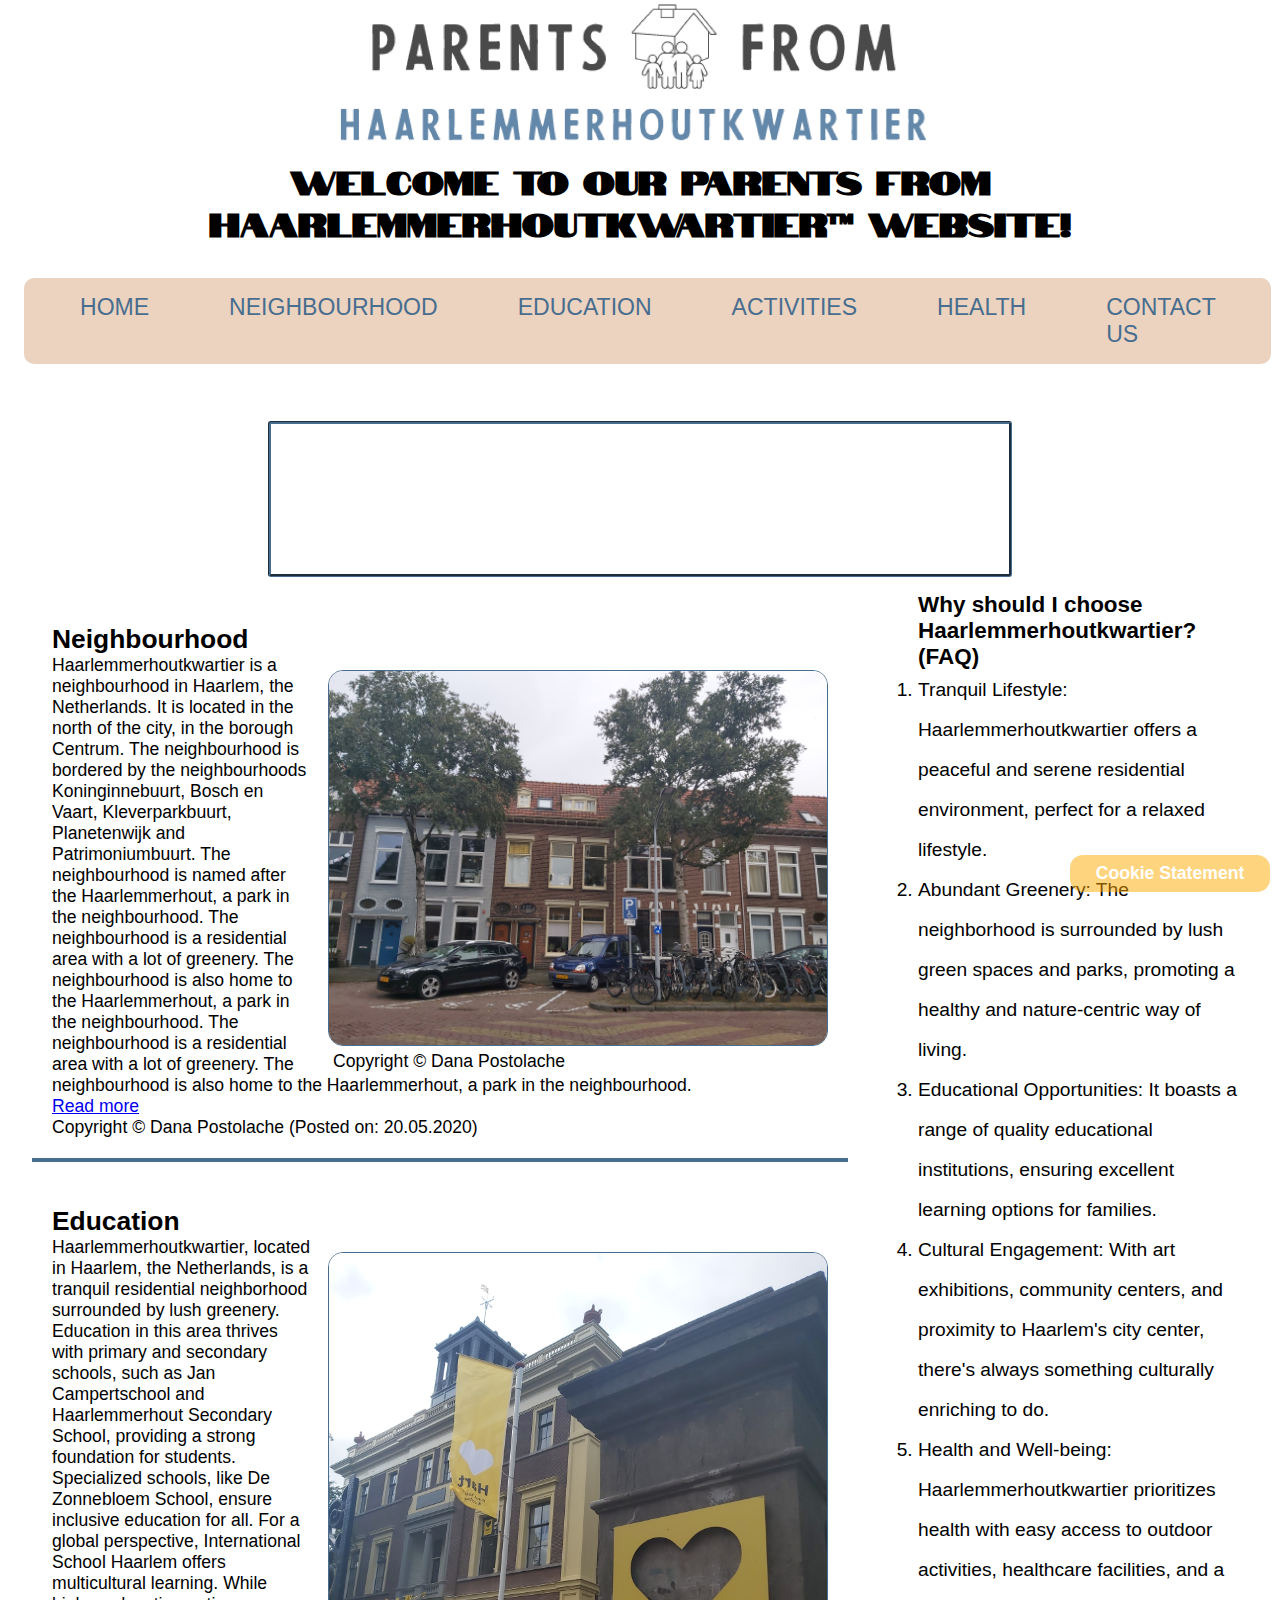
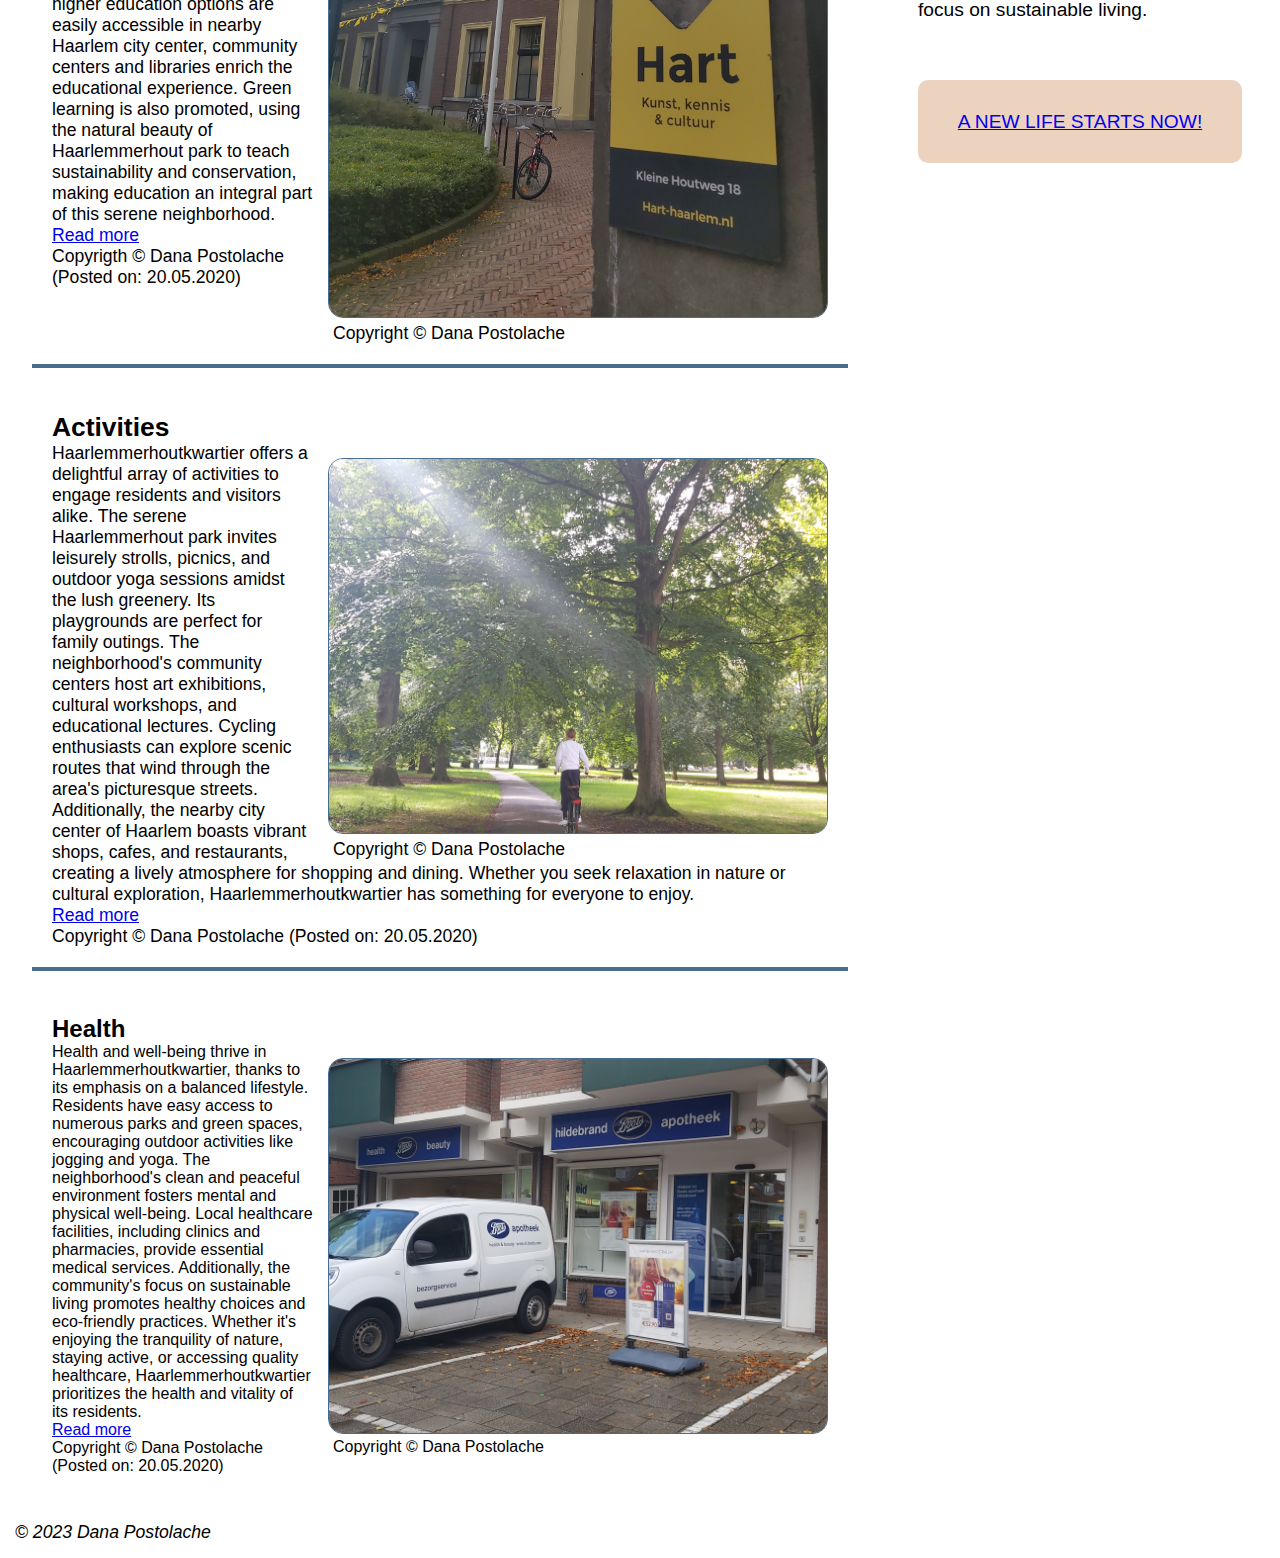
==== commit b67c8930: "detail page 4" ====
--- a/web-markup-assessment/index.html
+++ b/web-markup-assessment/index.html
@@ -214,7 +214,7 @@
 
             <!--Cookie-->
             <section class="cookie">
-                <h3>Cookie Statement</h3>
+                <h4>Cookie Statement</h4>
             </section>
         </footer>
 </body>
--- a/web-markup-assessment/css/style.css
+++ b/web-markup-assessment/css/style.css
@@ -84,7 +84,7 @@
     margin-top: 8px;
 }
 
- /* ------- PC -------*/
+ /* ------------- PC ------------- */
  @media screen and (min-width: 1280px) {
 
     .hamburgerMenu {
@@ -239,7 +239,10 @@
         padding: 1.9rem;
     }
 
-    /* -------- Detail page 1 (Neighbourhood) - PC & Grid -------- */
+
+    /* -------------------------------------------------------------------------------- */
+    /* --- Detail pages 1,2,3 (Neighbourhood, Education, Activities) - PC & Grid --- */
+    
     .bodyGridContainer{
         display:grid;
     }
@@ -350,8 +353,6 @@
 
     
     .articleNeighbourhood {
-        background-color: #FEDDC4;
-        border: #486D8F 1px solid;
         border-radius: 10px;
         font-size: 1.2em;
         text-align: center;
@@ -380,7 +381,110 @@
         height: 250px;
         border: #486D8F 2px solid;
         border-radius: 10px;
-
+    }
+
+    /* -------- Detail page 4 (Health) - PC & Grid -------- */
+    .bodyGridContainer {
+        display: grid;
+    }
+
+    #articleHealth {
+        font-size: 1.2em;
+        text-align: left;
+    }
+
+    #articleHealth h2,
+    #articleHealth p,
+    #articleHealth footer {
+        padding:12px;
+    }
+
+    .imgArticleHealth {
+        margin: 8px;
+        float: left;
+    }
+
+    .imgArticleHealth img {
+        width: 250px;
+        border: #486D8F 3px solid;
+        border-radius: 7px;
+    }
+
+    .contentContainerTable{
+        display: grid;
+        grid-template-columns: 40% 30% auto;
+        justify-content: start;
+        grid-template-areas: 
+        "table table aside"
+    }
+
+    #tableHealth {
+        grid-area: table;
+        overflow-x: auto;
+        border-collapse: collapse;
+        place-self: center;
+        margin-left: 17px;
+    }
+
+    #tableHealth tr:nth-child(2n+0) {
+        background-color: #FFF;
+    }
+    
+    #tableHealth tr:nth-child(2n+1) {
+        background-color: #FEDDC4;
+    }
+
+    #tableHealth,
+    #tableHealth th,
+    #tableHealth td {
+        padding: 8px;
+        border: #486D8F 3px solid;
+    }
+
+    #tableHealth tr:hover {
+        background-color: #8db6da;
+    }
+
+    #tableHealth th {
+        text-align: center;
+        font-size: 1.1em;
+    }
+
+    #tableHealth td {
+        text-align: center;
+        font-size: 1.1em;
+    }
+
+    #footerHealth {
+        font-size: 1em;
+        margin-top: 4px;
+        margin-left: 10px;
+    }
+
+    .asideHealth{
+        grid-area: aside;
+        place-self: start;
+        margin-left: 8px;
+        display: grid;
+        padding: 12px;
+        justify-content: space-between;
+        grid-gap: 15px;
+    }
+
+    .asideHealth h2 {
+        text-align: center;
+        font-size: 2em;
+    }
+
+    .imgHealthAside {
+        width: 400px;
+        height: 250px;
+        border: #486D8F 2px solid;
+        margin-bottom: 43px;
+        border-radius: 6px;
+    }
+
+}
 
     
 /* -------------- Mobile Flex -------------- */
@@ -480,7 +584,7 @@
     }
 
     
-    }
+    
 
     /* -------------- Mobile Flexbox (HOMEPAGE) -------------- */
     .bodyParent {
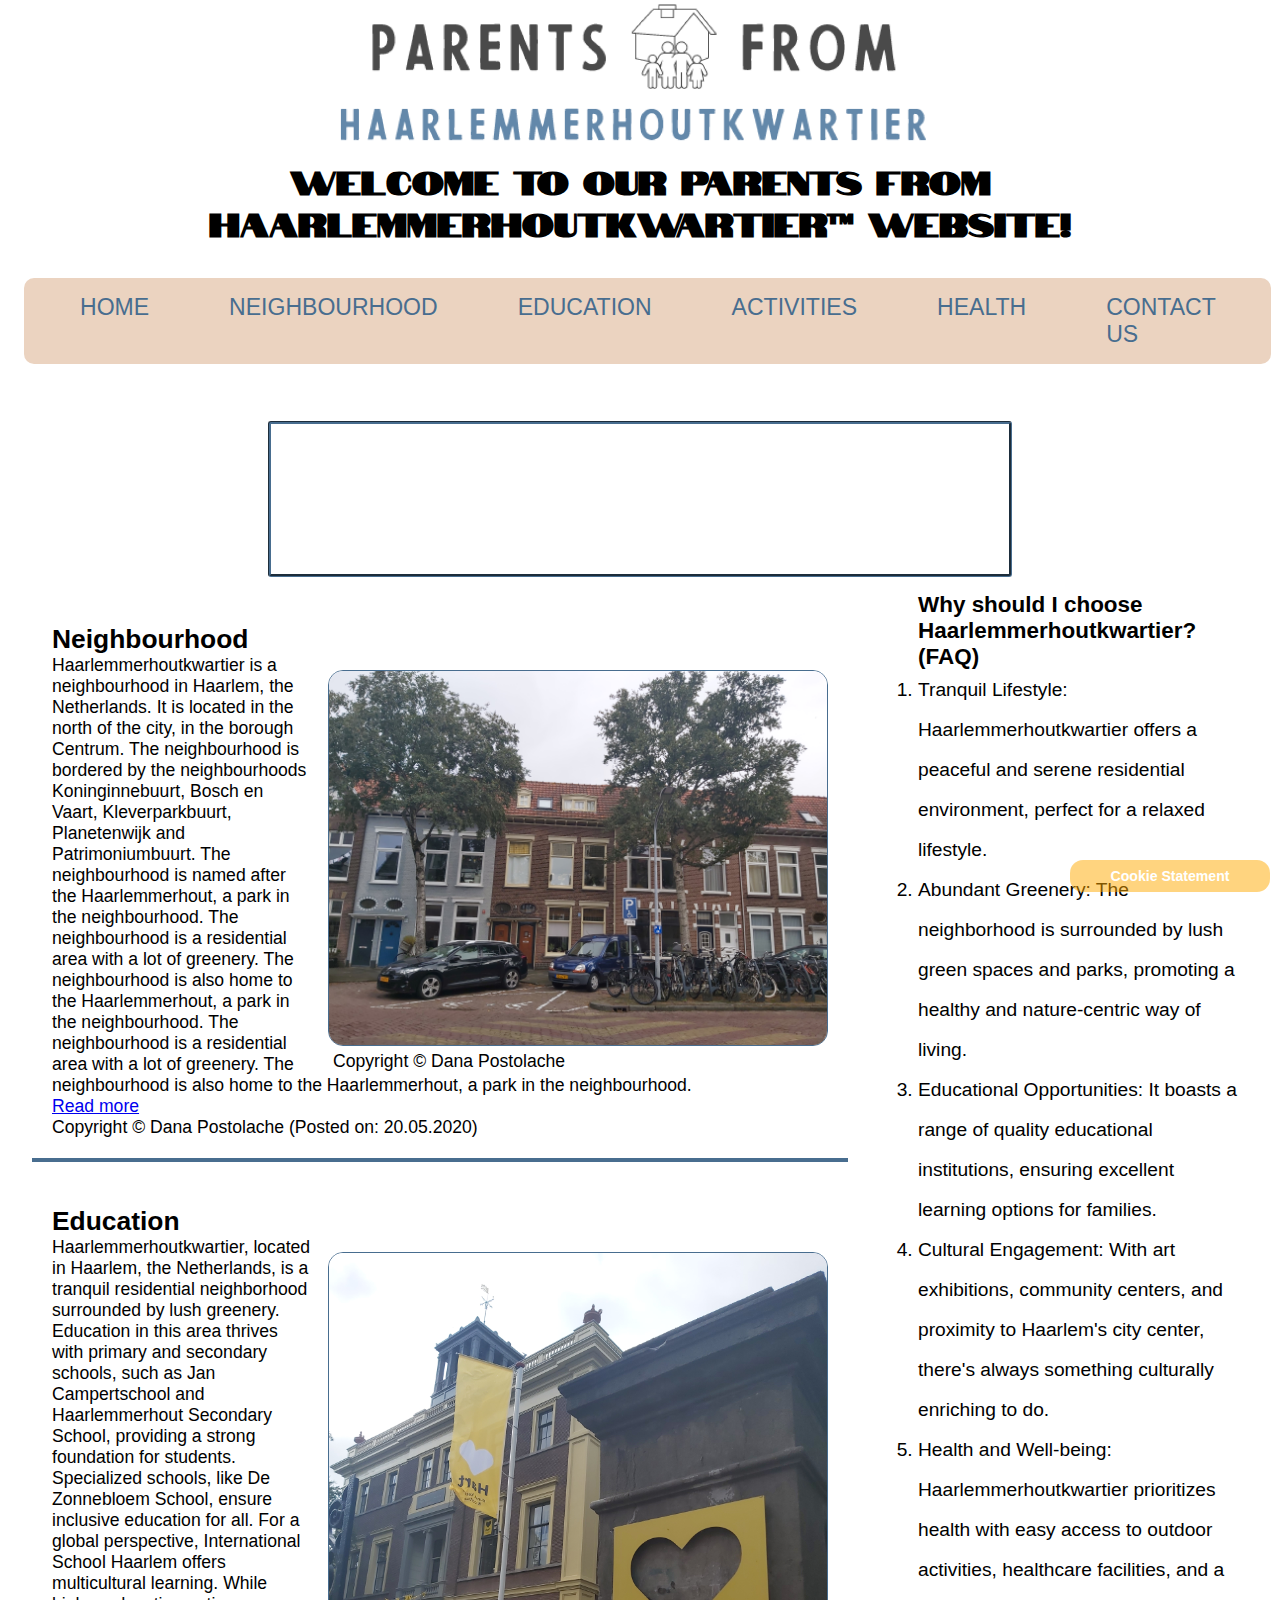
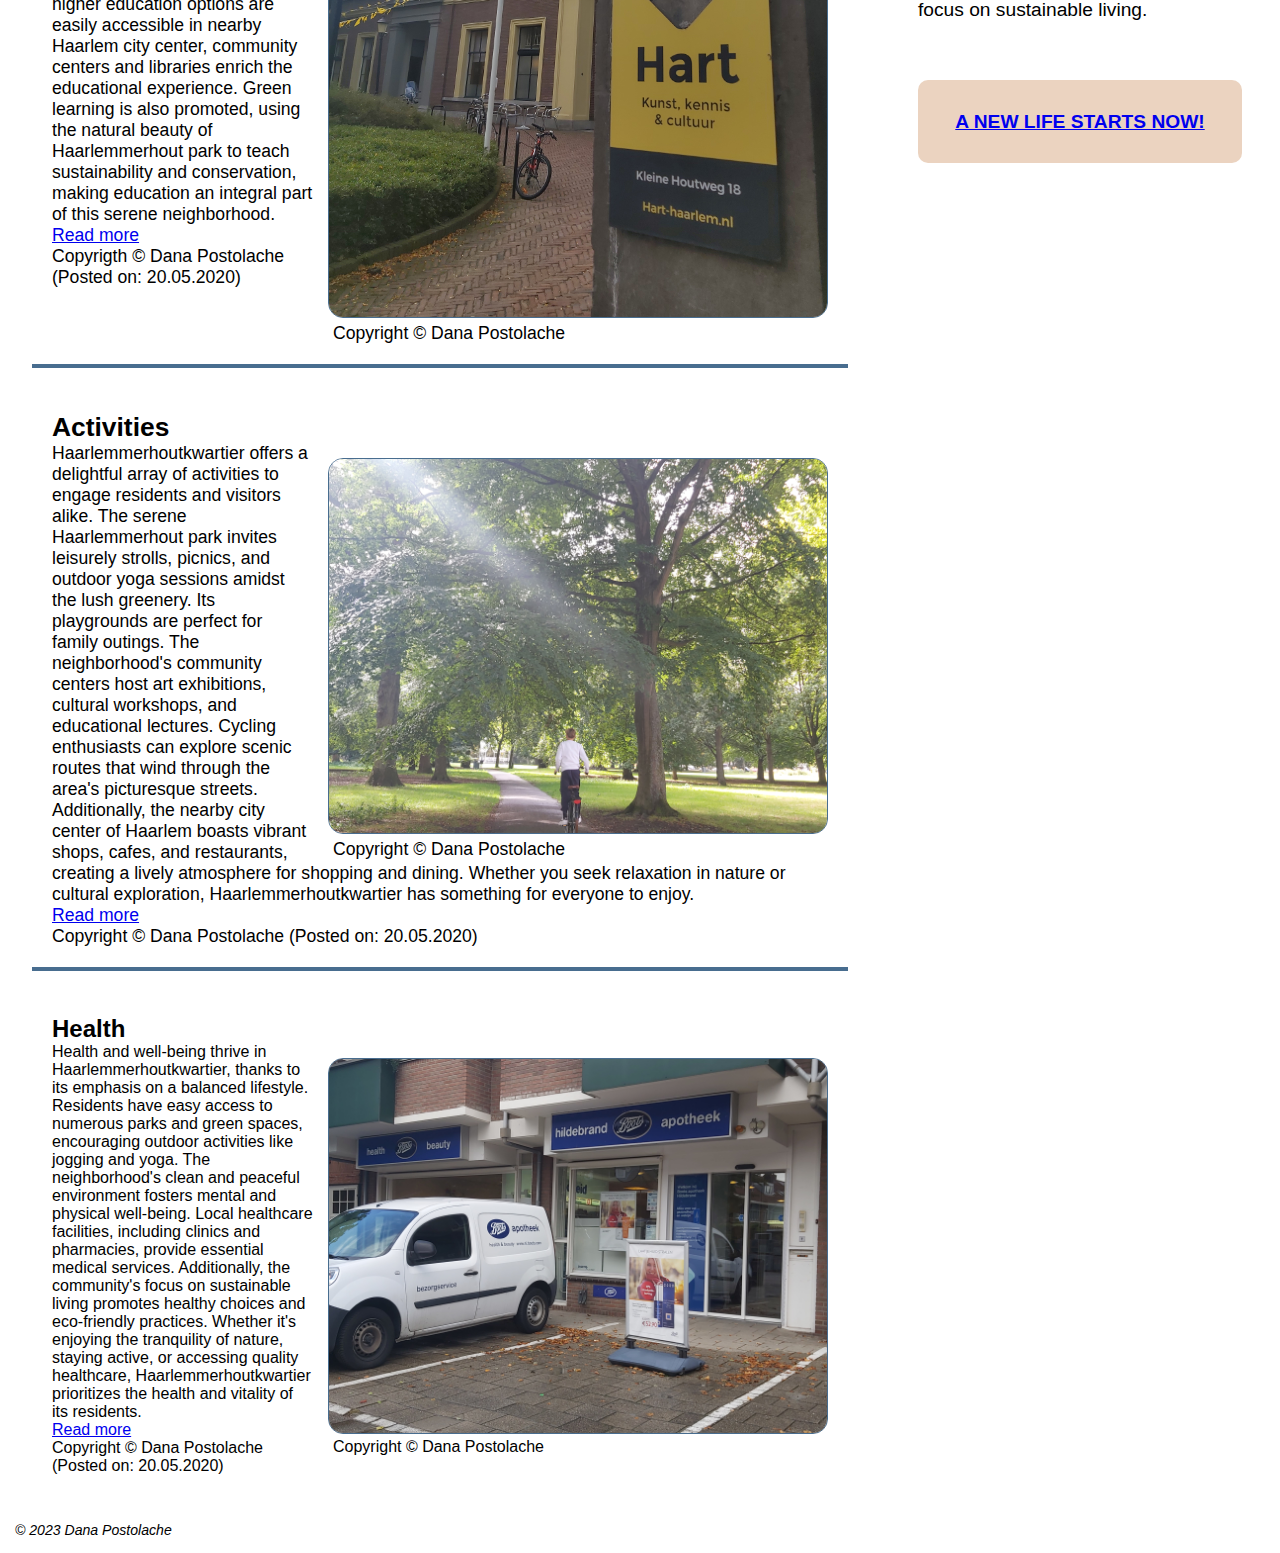
==== commit 970044d1: "HTML5 and CSS validated + small changes" ====
--- a/web-markup-assessment/index.html
+++ b/web-markup-assessment/index.html
@@ -4,7 +4,7 @@
     <meta charset="UTF-8">
     <meta name="viewport" content="width=device-width, initial-scale=1.0">
     <meta name="keywords" content="home, neighbourhood, parents, Haarlemmerhoutkwartier, life">
-    <meta name="description" content="Home page of the Haarlemmerhoutkwartier neighbourhood website">
+    <meta name="description" content="Home page of the Parents from Haarlemmerhoutkwartier neighbourhood website">
     <meta name="author" content="Dana Postolache">
     <link rel="stylesheet" type="text/css" href="./css/style.css" />
     <link rel="icon" href="./img/favicon.ico" type="image/x-icon">
@@ -96,9 +96,7 @@
 
             <!--2nd Article-->
             <article id="article2">
-                <hearder>
                     <h2>Education</h2>
-                </hearder>
                 
                 <figure class="figureForArticle">
                     <a href="detailPage2.html" target="_blank">
@@ -202,7 +200,7 @@
                     <li>Health and Well-being: Haarlemmerhoutkwartier prioritizes health with easy access to outdoor activities, healthcare facilities, and a focus on sustainable living.</li>
                 </ol>
                 
-                <h7 class="callToAction"><a href="detailPage1.html">A new life starts now!</a></h7>
+                <h4 class="callToAction"><a href="detailPage1.html">A new life starts now!</a></h4>
         </aside>
 
         <footer class="footer">
--- a/web-markup-assessment/css/style.css
+++ b/web-markup-assessment/css/style.css
@@ -41,7 +41,7 @@
 
 #asideHomepageFlex + footer
  {
-    font-size: 1em;
+    font-size: 0.8em;
 }
 
 .cookie {
@@ -406,7 +406,7 @@
 
     .imgArticleHealth img {
         width: 250px;
-        border: #486D8F 3px solid;
+        border: #FFC72B 3px solid;
         border-radius: 7px;
     }
 
@@ -426,12 +426,22 @@
         margin-left: 17px;
     }
 
+    #tableHealth th::first-letter {
+        color:#486D8F
+    }
+
     #tableHealth tr:nth-child(2n+0) {
         background-color: #FFF;
     }
     
     #tableHealth tr:nth-child(2n+1) {
-        background-color: #FEDDC4;
+        background-color: #CFF;
+    }
+
+    #tableHealth td:first-child,
+    #tablehealth th:first-child {
+        background-color: #FF0;
+        color: #000;
     }
 
     #tableHealth,
@@ -484,7 +494,259 @@
         border-radius: 6px;
     }
 
-}
+    /* -------- CONTACT page - PC & Grid -------- */
+    .bodyContactGrid {
+        display: grid;
+    } 
+
+    #contactContainer{
+        display: grid;
+        grid-template-columns: 40% 30% auto;
+        justify-content: start;
+        grid-template-areas: 
+        "form form aside"; 
+        justify-content: center;
+        margin-left: 15px;
+        margin-top: 15px;
+        margin-right: 15px;
+        border-radius: 10px;
+    }
+
+    #contactForm {
+        grid-area: form;
+        place-self: center; 
+        width: 1000px;
+        font-size: 1.5em;
+    }
+
+    #contactForm li {
+        list-style-type:circle;
+        padding: 5px;
+        margin-left: 10px;
+        margin-bottom: 3px;
+        
+    }
+
+    #contactForm legend {
+        padding: 12px;
+        font-size: 1.4em;
+    }
+
+    #contactForm input {
+        vertical-align:middle;
+    }
+
+    #contactForm textarea {
+        height: 120px;
+        vertical-align: top;
+        resize: vertical;
+    }
+
+    #contactForm input,
+    #contactForm textarea,
+    #contactForm select {
+        background-color: #afd4f6;
+        width: 400px;
+        font-size: 0.8em;
+        padding: 5px;
+        margin: 10px;
+        border-radius: 9px;
+    }
+
+    #contactForm button {        
+        background-color: #FEDDC4;
+        width: 500px;
+        margin-top: 25px;
+        margin-left: 20px;
+        margin-right: 20px;
+        margin-bottom: 20px;
+        padding: 20px;
+        font-size: 1.5em;
+        border: #6394bf 1px solid;
+        border-radius: 50px;
+    }
+
+    #contactForm button:hover {
+        color:#FEDDC4;
+        background-color: #486D8F;
+
+    }
+
+}
+
+/* -------------- Tablet Flex -------------- */
+@media screen and (min-width: 480px) and (max-width: 1279px) {
+    .cookie
+    {
+        margin-right: 18px;
+    }
+
+    /* -------- Homepage  -------- */
+
+    .bodyParent {
+        display: flex;
+        flex-flow: row wrap;
+    }
+
+    .logo {
+        order: -1;
+    }
+
+    .headerHomepageFlex {
+        order: -1;
+        flex: 1 0 100%;
+        font-size: 1.2em;
+        margin-bottom: 10px;
+        text-align: center;
+    }
+
+    .hamburgerMenu {
+        display: none;
+    }
+
+    .navHomepageFlex {
+        order: -1;
+        flex: 1 0 100%;
+        display: flex;
+        margin-bottom: 15px;
+        justify-content: center;
+    }
+
+    .navHomepageFlex li {
+        padding-left: 18px;
+        padding-right: 18px;
+    }
+
+    .navHomepageFlex a {
+        color: #486D8F;
+        text-decoration: none;
+    }
+
+    .navHomepageFlex a:hover {
+        color:#FFF0DE;
+    }
+   
+    .navHomepageFlex a:active {
+        color: #486D8F;
+    }
+    
+    .navHomepageFlex > ul {
+        display: flex;
+        justify-content: center;
+        font-size: 1.4em;
+        background: #EBD3C0;
+        list-style-type: none;
+        text-transform: uppercase;
+        border-radius: 10px;
+        padding: 0.5rem;
+    }
+
+    #videoHomepageFlex{
+        display: flex;
+        justify-content: center;
+        margin-bottom: 18px;
+        margin: auto;
+        padding-top: 18px;
+        border-radius: 10px;
+        background-color:#FEDDC4;
+        border: #486D8F 2px solid;
+    }
+    
+    #videoForPC {
+       display: none;
+    }
+
+    #videoForTablet {
+        width: 80%;
+        margin-bottom: 18px;
+        border: 2px solid #406b94;
+        border-radius: 8px;
+    }
+
+    .asideHomepageFlex {
+        order: -1;
+        padding-top: 8px;
+        padding-left: 30px;
+        padding-bottom: 18px;
+        padding-right: 18px;
+        border-radius: 10px;
+        margin-bottom: 18px;
+        font-size: 1.4em;
+        text-align: left;
+        margin: auto;
+        background-color:#FEDDC4;
+        border: #486D8F 2px solid;
+    }
+
+    #articlesHomepageFlex
+    { 
+        display: flex;
+        flex-direction: column;
+        background-color:#FEDDC4;
+        border: #486D8F 2px solid;
+        margin-left: 18px;
+        margin-right: 181px;
+        border-radius: 8px;
+    }
+
+    article {
+        padding: 12px;
+        margin: 12px;
+    }
+
+    #article1,
+    #article2,
+    #article3 {
+        font-size: 1.2em;
+        border-bottom: 4px solid #486D8F;
+    }
+    
+    #article1 {
+        order: 3;
+    }
+
+    #article2 {
+        order: 2;
+    }
+
+    #article3 {
+        order: 1;
+    }
+
+    .figureForArticle{
+        float: left;
+    }
+
+    .figureForArticle img {
+        width: 300px;
+        margin-top: 15px;
+        margin-left: 15px;
+        border: 1px solid #486D8F;
+        border-radius: 15px;
+    }
+
+    .moreInfoArticle {
+        float:left;
+    }
+    
+    .footerForArticle {
+        float: right;
+    }
+
+    .callToAction {
+        margin-top: 50px;
+        list-style-type: none;
+        display: flex;
+        justify-content: center;
+        text-transform: uppercase;
+        background: #EBD3C0; 
+        border-radius: 10px;
+        padding: 1.9rem;
+    }
+
+}
+
+
 
     
 /* -------------- Mobile Flex -------------- */
@@ -494,7 +756,7 @@
         display: none;
     }
 
-    .cookieStatement {
+    .cookie {
         margin-right: 10px;
     }
 
@@ -667,4 +929,4 @@
     
     
   }
- }+ 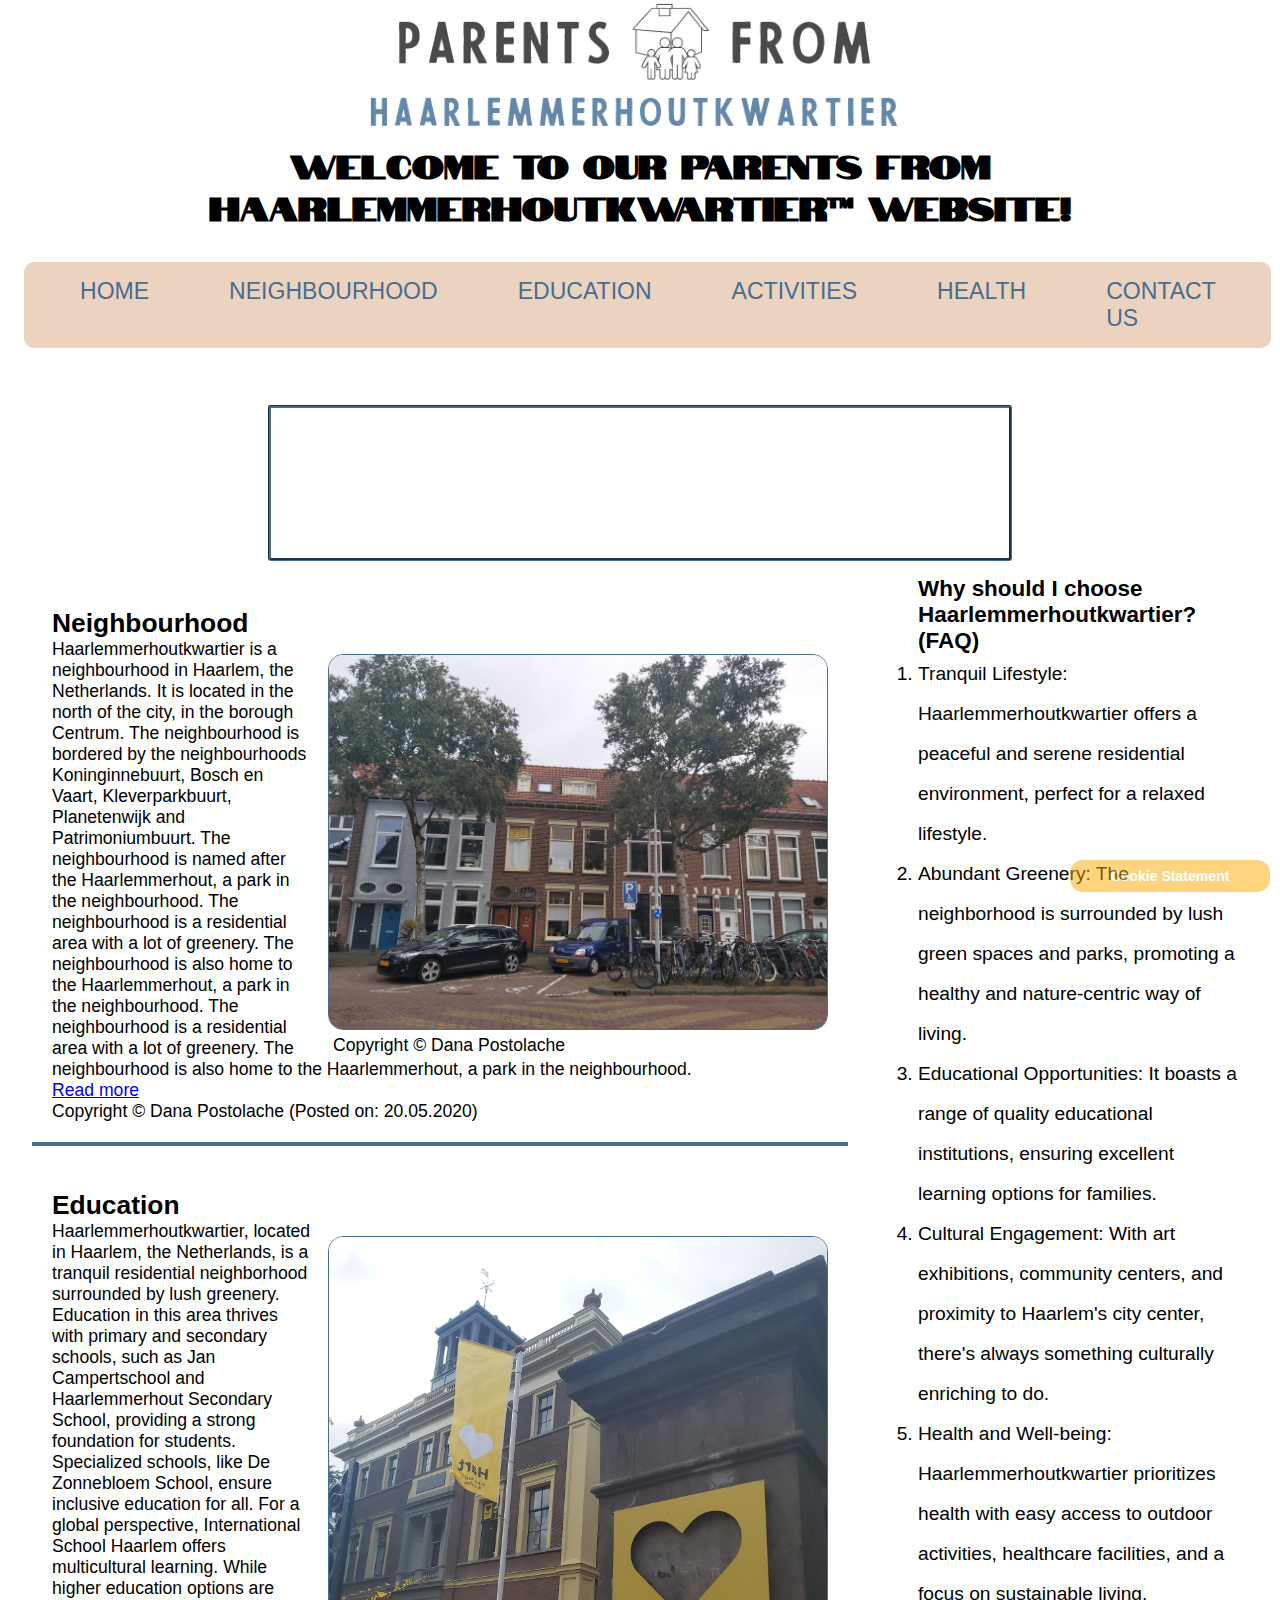
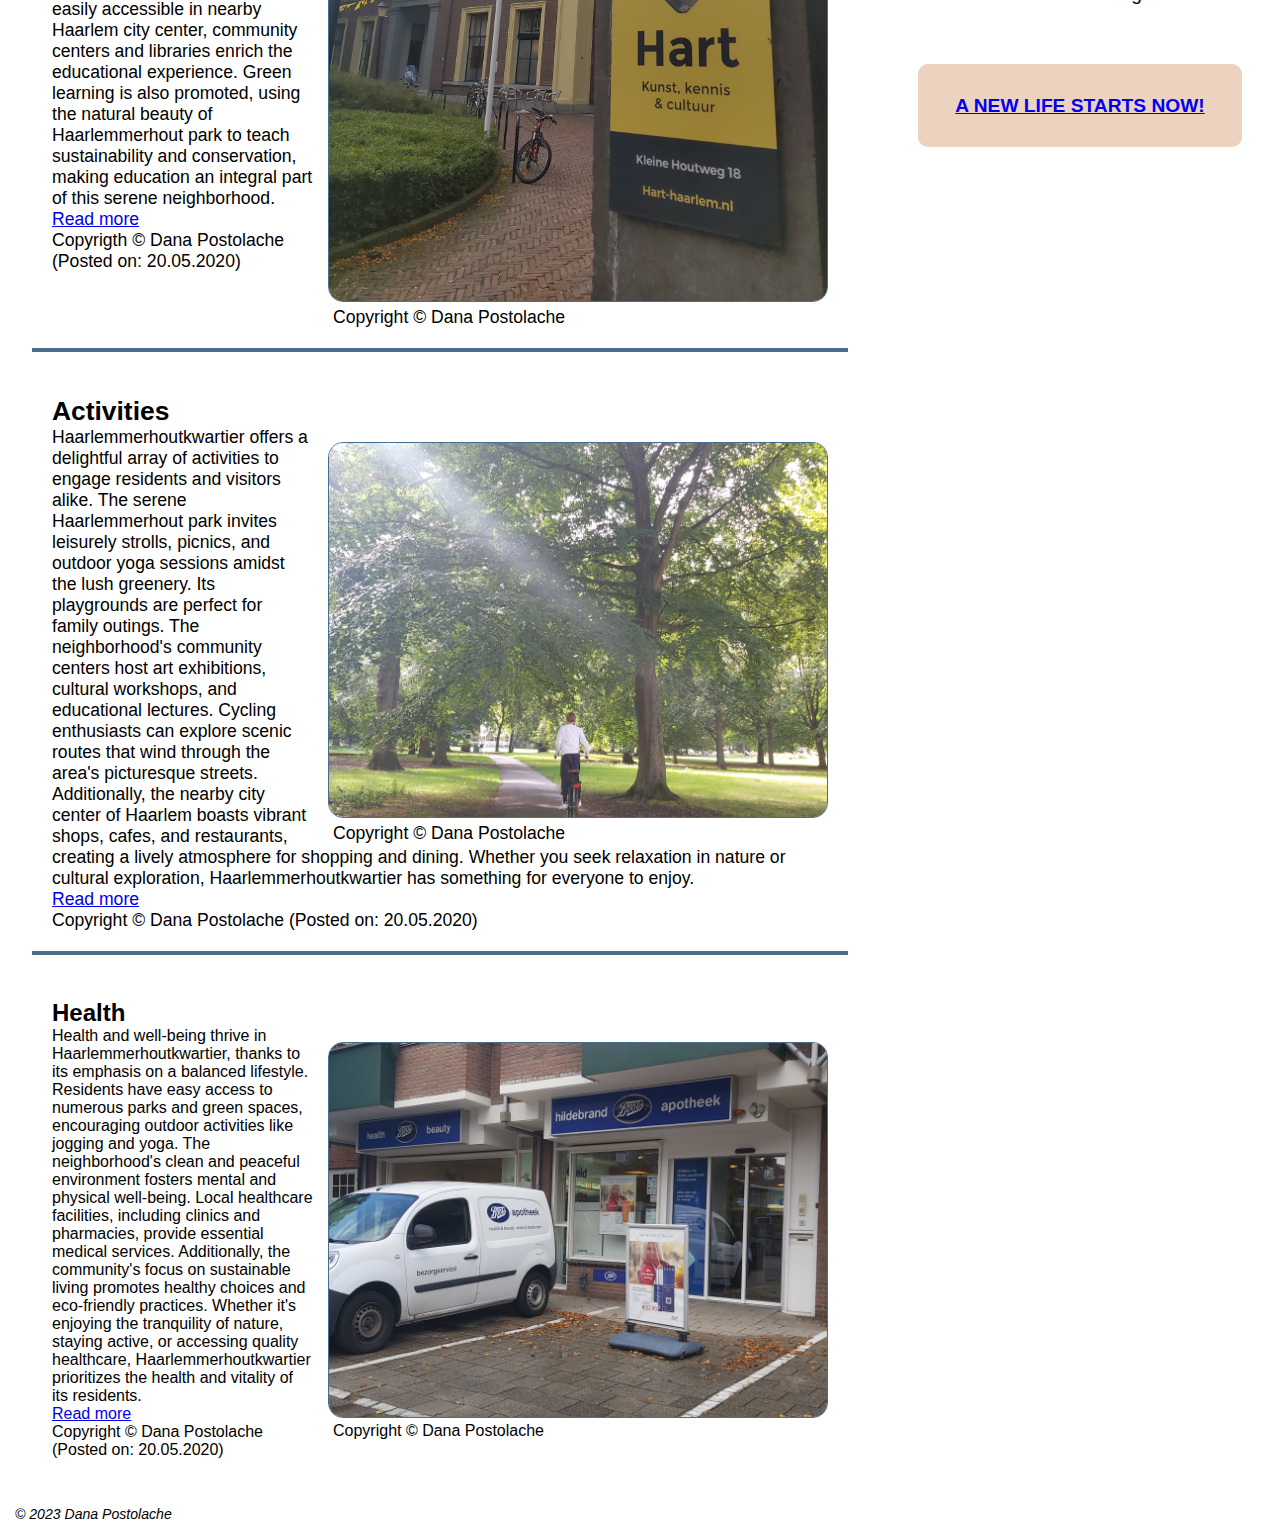
==== commit 5e2fa805: "tablet version modified" ====
--- a/web-markup-assessment/index.html
+++ b/web-markup-assessment/index.html
@@ -6,7 +6,7 @@
     <meta name="keywords" content="home, neighbourhood, parents, Haarlemmerhoutkwartier, life">
     <meta name="description" content="Home page of the Parents from Haarlemmerhoutkwartier neighbourhood website">
     <meta name="author" content="Dana Postolache">
-    <link rel="stylesheet" type="text/css" href="./css/style.css" />
+    <link rel="stylesheet" type="text/css" href="./css/styles.css" />
     <link rel="icon" href="./img/favicon.ico" type="image/x-icon">
     <title>Home</title>
 </head>
--- a/web-markup-assessment/css/styles.css
+++ b/web-markup-assessment/css/styles.css
@@ -0,0 +1,1031 @@
+@import url('https://fonts.googleapis.com/css2?family=Notable&display=swap');
+
+
+*,
+*::after,
+*::before {
+    border: 0px;
+    padding: 0px;
+    margin: 0px;
+    box-sizing: border-box;
+}
+
+.logo{
+    margin: auto;
+    width: 45%;
+    margin-left: auto;
+    margin-right: auto;
+    display: block;
+
+}
+
+.titleHomepage,
+.titleGrid {
+    font-family: Notable;
+    text-align: center;
+}
+
+.subtitleGrid{
+    padding: 15px;
+    font-size: 1.4em;
+    color: #406b94;
+}
+
+body{
+    font-family:"Arial", "Helvetica", "sans-serif";
+}
+
+.headerArticles{
+    display: none;
+}
+
+#asideHomepageFlex + footer
+ {
+    font-size: 0.8em;
+}
+
+.cookie {
+    flex: 0 1 auto;
+    margin-left: auto;
+    margin-top: 8px;
+    margin-right: 0px;
+    margin-bottom: 8px;
+    font-size: 1.1em;
+    color: #FFF;
+    background-color: #FA0;
+    letter-spacing: normal;
+    word-spacing: normal;
+    line-height: normal;
+    text-align: center;
+    position: fixed;
+    border-radius: 13px;
+    text-indent: 0px;
+    opacity: 50%;
+    padding: 8px;
+    width: 200px;
+    z-index: 9999;
+    bottom: 0;
+    right: 0;
+}
+
+.footer cite {
+    float: left;
+    padding: 15px;
+    font-size: 1.1em;
+}
+
+footer {
+    flex-basis: 100%;
+    flex-grow: 1;
+    flex-shrink: 0;
+}
+
+.footerForArticle footer {
+    margin-top: 8px;
+}
+
+ /* ------------- PC ------------- */
+ @media screen and (min-width: 1280px) {
+
+    .hamburgerMenu {
+        display: none;
+    }
+
+    .cookie
+    {
+        margin-right: 10px;
+    }
+
+    /* -------- Homepage  -------- */
+
+    .bodyParent {
+        display: flex;
+        flex-flow: row wrap;
+    }
+
+    .titleHomepage {
+        text-align: center;
+    }
+
+    .navHomepageFlex {
+        justify-content: center;
+        flex: 1 0 100%;
+        padding: 1.5rem;
+        font-size: 1.4em;
+        margin-top: 12px;
+        margin-bottom: 12px;
+        display: flex;
+    }
+
+    .navHomepageFlex {
+        flex: 1 0 100%;
+        font-size: 1.2em;
+    }
+
+    .navHomepageFlex li {
+        padding-left: 40px;
+        padding-right: 40px;
+    }
+
+    .navHomepageFlex a {
+        color: #486D8F;
+        text-decoration: solid;
+        font-size: 1.2em; 
+    }
+
+    .navHomepageFlex a:hover {
+        color:#FFF0DE;
+    }
+   
+    .navHomepageFlex a:active {
+        color: #486D8F;
+    }
+    
+    .navHomepageFlex > ul {
+        list-style-type: none;
+        justify-content: center;
+        text-transform: uppercase;
+        background: #EBD3C0; 
+        border-radius: 10px;
+        padding: 1rem;
+        display: flex;
+    }
+
+    
+    #videoHomepageFlex{
+        flex: 0 100%;
+        display: flex;
+        margin-top: 6px;
+        margin-left: 20px;
+        margin-right: 20px;
+        padding-top: 15px;
+        padding-bottom: 15px;
+        justify-content: center;
+    }
+    
+    #videoForPC {
+        width: 60%;
+        border-width: 3px;
+        border-radius: 3px;
+        border-color: #486D8F;
+        border-style:groove;
+    }
+
+    #videoForTablet {
+        display: none;
+    }
+
+    #articlesHomepageFlex
+    {
+        flex: 1 0 0px;
+        margin-left: 20px;
+    }
+
+    article {
+        padding: 20px;
+        margin-top: 12px;
+        margin-left: 9px;
+        margin: 12px;
+    }
+    
+    #articlesHomepage {
+        display: flex;
+        flex-direction: column;
+    }
+
+    #article1,
+    #article2,
+    #article3 {
+        font-size: 1.1em;
+        border-bottom: 4px solid #486D8F;
+    }
+
+    .figureForArticle{
+        float: right;
+    }
+
+    .figureForArticle figcaption {
+        margin-left: 20px;
+    }
+
+    .figureForArticle img {
+        width: 500px;
+        margin-top: 15px;
+        margin-left: 15px;
+        border: 1px solid #486D8F;
+        border-radius: 15px;
+    }
+
+    #asideHomepageFlex {
+        flex: 0 0 400px;
+        padding-right: 18px;
+        padding-left: 58px;
+        font-size: 1.2em;
+        margin-right: 20px;
+    }
+    
+    #asideHomepageFlex li {
+        line-height: 40px;
+    }
+
+    .callToAction {
+        margin-top: 50px;
+        list-style-type: none;
+        display: flex;
+        justify-content: center;
+        text-transform: uppercase;
+        background: #EBD3C0; 
+        border-radius: 10px;
+        padding: 1.9rem;
+    }
+
+
+    /* -------------------------------------------------------------------------------- */
+    /* --- Detail pages 1,2,3 (Neighbourhood, Education, Activities) - PC & Grid --- */
+    
+    .bodyGridContainer{
+        display:grid;
+    }
+
+    .headerGridNeighbourhood{
+        font-size: 1.3rem;
+        text-align: center;
+    }
+    
+    .navGridNeighbourhood {
+        /*display: grid;
+        justify-content: center;
+        text-transform: uppercase;
+        background: #EBD3C0; 
+        border-radius: 10px;
+        font-size: 1.3em;
+        margin-bottom: 10px;
+        margin-top: 10px;*/
+        font-size: 1.1em;
+        margin-bottom: 10px;
+        margin-top: 10px;
+        display: grid;
+        justify-content: center;
+        padding: 15px;
+    }
+
+    .navGridNeighbourhood > ul {
+        grid-template-columns: auto auto auto auto auto auto;
+        justify-content: center;
+        list-style-type: none;
+        display: grid;
+        font-size: 1.1em;
+        padding: 1rem;
+        text-transform: uppercase;
+        background: #EBD3C0;
+        border-radius: 10px;
+    }
+    
+    .navGridNeighbourhood li {
+        padding-left: 40px;
+        padding-right: 40px;
+    }
+    
+    .navGridNeighbourhood a {
+        font-size: 1.2em; 
+        color: #486D8F;
+        text-decoration: solid;
+    }
+    
+    .navGridNeighbourhood a:hover {
+        color: #FFF0DE;
+    }
+    
+    .navGridNeighbourhood a:active {
+        color: #486D8F;
+    }
+    .articlesGridContainer {
+        display: grid;
+        grid-template-columns: 40% 35% auto;
+        grid-template-rows: auto;
+        padding-left: 10px;
+        padding-top: 10px;
+        padding-right: 10px;
+        margin-left: 20px;
+        margin-top: 10px;
+        margin-right: 20px;
+        margin-bottom: 10px;
+        border-radius: 10px;
+        grid-template-areas: 
+            "articleNeighbourhood2 articleNeighbourhood1 articleNeighbourhood3"
+            "articleNeighbourhood2 articleNeighbourhood1 articleNeighbourhood3"
+            "articleNeighbourhood5 articleNeighbourhood1 articleNeighbourhood3"
+            "articleNeighbourhood5 articleNeighbourhood1 articleNeighbourhood4"
+            "articleNeighbourhood5 articleNeighbourhood1 articleNeighbourhood4"
+            "articleNeighbourhood5 articleNeighbourhood1 articleNeighbourhood4"
+            "articleNeighbourhood5 articleNeighbourhood6 articleNeighbourhood6";
+    }
+    .articlesGridContainer + article {
+        background-color: #FEDDC4;
+    }
+    
+    #articleNeighbourhood1 {
+        grid-area: articleNeighbourhood1;
+        place-self: center;
+    }
+    
+    #articleNeighbourhood2 {
+        grid-area: articleNeighbourhood2;
+    }
+    
+    #articleNeighbourhood3 {
+        grid-area: articleNeighbourhood3;
+        place-self: end;
+    }
+    
+    #articleNeighbourhood4 {
+        grid-area: articleNeighbourhood4;
+        place-self: end;
+    }
+
+    #articleNeighbourhood5 {
+        grid-area: articleNeighbourhood5;
+    }
+   
+    #articleNeighbourhood6 {
+        grid-area: articleNeighbourhood6;
+    }
+
+    
+    .articleNeighbourhood {
+        border-radius: 10px;
+        font-size: 1.2em;
+        text-align: center;
+    }
+
+    #asideGridNeighbourhood {
+        display: grid;
+        grid-template-columns: auto auto auto;
+        grid-gap: 10px;
+        justify-content: space-around;
+        margin-left: 20px;
+        margin-right: 20px;
+        padding-top: 15px;
+        padding-bottom: 15px;
+    }
+
+    .asideGridContainerNeighbourhood {
+        display: grid;
+        grid-template-columns: 40% 35% auto;
+        padding-left: 10px;
+        padding-right: 10px;
+    }
+
+    .imageAsideNeighbourhood {
+        width: 400px;
+        height: 250px;
+        border: #486D8F 2px solid;
+        border-radius: 10px;
+    }
+
+    /* -------- Detail page 4 (Health) - PC & Grid -------- */
+    .bodyGridContainer {
+        display: grid;
+    }
+
+    #articleHealth {
+        font-size: 1.2em;
+        text-align: left;
+    }
+
+    #articleHealth h2,
+    #articleHealth p,
+    #articleHealth footer {
+        padding:12px;
+    }
+
+    .imgArticleHealth {
+        margin: 8px;
+        float: left;
+    }
+
+    .imgArticleHealth img {
+        width: 250px;
+        border: #FFC72B 3px solid;
+        border-radius: 7px;
+    }
+
+    .contentContainerTable{
+        display: grid;
+        grid-template-columns: 40% 30% auto;
+        justify-content: start;
+        grid-template-areas: 
+        "table table aside"
+    }
+
+    #tableHealth {
+        grid-area: table;
+        overflow-x: auto;
+        border-collapse: collapse;
+        place-self: center;
+        margin-left: 17px;
+    }
+
+    #tableHealth th::first-letter {
+        color:#486D8F
+    }
+
+    #tableHealth tr:nth-child(2n+0) {
+        background-color: #FFF;
+    }
+    
+    #tableHealth tr:nth-child(2n+1) {
+        background-color: #CFF;
+    }
+
+    #tableHealth td:first-child,
+    #tablehealth th:first-child {
+        background-color: #FF0;
+        color: #000;
+    }
+
+    #tableHealth,
+    #tableHealth th,
+    #tableHealth td {
+        padding: 8px;
+        border: #486D8F 3px solid;
+    }
+
+    #tableHealth tr:hover {
+        background-color: #8db6da;
+    }
+
+    #tableHealth th {
+        text-align: center;
+        font-size: 1.1em;
+    }
+
+    #tableHealth td {
+        text-align: center;
+        font-size: 1.1em;
+    }
+
+    #footerHealth {
+        font-size: 1em;
+        margin-top: 4px;
+        margin-left: 10px;
+    }
+
+    .asideHealth{
+        grid-area: aside;
+        place-self: start;
+        margin-left: 8px;
+        display: grid;
+        padding: 12px;
+        justify-content: space-between;
+        grid-gap: 15px;
+    }
+
+    .asideHealth h2 {
+        text-align: center;
+        font-size: 2em;
+    }
+
+    .imgHealthAside {
+        width: 400px;
+        height: 250px;
+        border: #486D8F 2px solid;
+        margin-bottom: 43px;
+        border-radius: 6px;
+    }
+
+    /* -------- CONTACT page - PC & Grid -------- */
+    .bodyContactGrid {
+        display: grid;
+    } 
+
+    #contactContainer{
+        display: grid;
+        grid-template-columns: 40% 30% auto;
+        justify-content: start;
+        grid-template-areas: 
+        "form form aside"; 
+        justify-content: center;
+        margin-left: 15px;
+        margin-top: 15px;
+        margin-right: 15px;
+        border-radius: 10px;
+    }
+
+    #contactForm {
+        grid-area: form;
+        place-self: center; 
+        width: 1000px;
+        font-size: 1.5em;
+    }
+
+    #contactForm li {
+        list-style-type:circle;
+        padding: 5px;
+        margin-left: 10px;
+        margin-bottom: 3px;
+        
+    }
+
+    #contactForm legend {
+        padding: 12px;
+        font-size: 1.4em;
+    }
+
+    #contactForm input {
+        vertical-align:middle;
+    }
+
+    #contactForm textarea {
+        height: 120px;
+        vertical-align: top;
+        resize: vertical;
+    }
+
+    #contactForm input,
+    #contactForm textarea,
+    #contactForm select {
+        background-color: #afd4f6;
+        width: 400px;
+        font-size: 0.8em;
+        padding: 5px;
+        margin: 10px;
+        border-radius: 9px;
+    }
+
+    #contactForm button {        
+        background-color: #FEDDC4;
+        width: 500px;
+        margin-top: 25px;
+        margin-left: 20px;
+        margin-right: 20px;
+        margin-bottom: 20px;
+        padding: 20px;
+        font-size: 1.5em;
+        border: #6394bf 1px solid;
+        border-radius: 50px;
+    }
+
+    #contactForm button:hover {
+        color:#FEDDC4;
+        background-color: #486D8F;
+
+    }
+
+}
+
+/* -------------- Tablet Flex -------------- */
+@media screen and (min-width: 480px) and (max-width: 1279px) {
+    .cookie
+    {
+        margin-right: 18px;
+    }
+
+    /* -------- Homepage  -------- */
+
+    .bodyParent {
+        display: flex;
+        flex-flow: row wrap;
+    }
+
+    .logo {
+        order: -1;
+    }
+
+    .headerHomepageFlex {
+        order: -1;
+        flex: 1 0 100%;
+        font-size: 0.8em;
+        margin-bottom: 10px;
+        text-align: center;
+    }
+
+    .hamburgerMenu {
+        display: none;
+    }
+
+    .navHomepageFlex {
+        display: flex;
+        order: -1;
+        flex: 1 0 100%;
+        margin-bottom: 15px;
+        justify-content: center;
+    }
+
+    .navHomepageFlex li {
+        padding-left: 15px;
+        padding-right: 15px;
+    }
+
+    .navHomepageFlex a {
+        color: #486D8F;
+        text-decoration: none;
+    }
+
+    .navHomepageFlex a:hover {
+        color:#FFF0DE;
+    }
+   
+    .navHomepageFlex a:active {
+        color: #486D8F;
+    }
+    
+    .navHomepageFlex > ul {
+        display: flex;
+        justify-content: center;
+        font-size: 1.3em;
+        background: #EBD3C0;
+        list-style-type: none;
+        border-radius: 10px;
+        padding: 0.7rem;
+    }
+
+    #videoHomepageFlex{
+        order: -1;
+        display: flex;
+        justify-content: center;
+    }
+    
+    #videoForPC {
+       display: none;
+    }
+
+    #videoForTablet {
+        width: 89%;
+        border-radius: 4px;
+    }
+
+    #asideHomepageFlex {
+        order: 1;
+        padding-top: 8px;
+        padding-left: 30px;
+        padding-bottom: 18px;
+        padding-right: 18px;
+        border-radius: 10px;
+        margin-bottom: 18px;
+        font-size: 1em;
+        text-align: left;
+        margin: auto;
+    }
+
+    #articlesHomepageFlex
+    { 
+        display: flex;
+        flex-direction: column;
+        margin-left: 15px;
+        margin-right: 18px;
+    }
+
+    #article1,
+    #article2,
+    #article3,
+    #article4 {
+        font-size: 1em;
+        border-bottom: 2px solid #486D8F;
+    }
+
+    article {
+        padding: 25px;
+        margin: 24px;
+    }
+    
+    .figureForArticle{
+        float: left;
+    }
+
+    .figureForArticle img {
+        width: 300px;
+        margin-top: 15px;
+        margin-left: 4px;
+        border: 1px solid #486D8F;
+        border-radius: 10px;
+    }
+
+    .moreInfoArticle {
+        float:left;
+    }
+    
+    .footerForArticle {
+        float: right;
+    }
+    
+    .callToAction {
+        margin-top: 50px;
+        list-style-type: none;
+        display: flex;
+        justify-content: center;
+        text-transform: uppercase;
+        background: #EBD3C0; 
+        border-radius: 10px;
+        padding: 1.9rem;
+        font-size: 1.2em;
+    }
+
+    /* --- Detail pages 1,2,3 - Tablet --- */
+
+    .headerGridNeighbourhood {
+        font-size: 1rem;
+        text-align: center;
+    }
+
+    .navGridNeighbourhood {
+        font-size: 1.3em;
+        margin-bottom: 10px;
+        margin-top: 10px;
+        display: grid;
+        justify-content: center;
+        padding: 15px;
+    }
+
+    .navGridNeighbourhood > ul {
+        background: #EBD3C0;
+        font-size: 1.3em;
+        list-style-type: none;
+        display: grid;
+        grid-template-columns: auto auto auto auto auto auto;
+        border-radius: 10px;
+        padding: 0.7rem;
+    }
+
+    .navGridNeighbourhood li {
+        padding-left: 15px;
+        padding-right: 15px;
+    }
+
+    .navGridNeighbourhood a {
+        color: #486D8F;
+        text-decoration: none;
+    }
+   
+    .navGridNeighbourhood a:active {
+        color: #486D8F;
+    }
+
+    .navGridNeighbourhood a:hover {
+        color:#FFF0DE;
+    }
+
+    .bodyGridContainer {
+        display: grid;
+    }
+
+    .articlesGridContainer {
+        display: grid;
+        grid-template-columns: 45% 55%;
+        grid-template-rows: auto;
+        padding-left: 7px;
+        padding-right: 7px;
+        padding-top: 4px;
+        margin-bottom: 5px;
+        margin-left: 12px;
+        margin-right: 12px;
+        margin-bottom: 5px;
+        grid-template-areas: 
+        "articleNeighbourhood1 articleNeighbourhood2"
+        "articleNeighbourhood1 articleNeighbourhood2"
+        "articleNeighbourhood3 articleNeighbourhood2"
+        "articleNeighbourhood3 articleNeighbourhood5"
+        "articleNeighbourhood3 articleNeighbourhood5"
+        "articleNeighbourhood3 articleNeighbourhood5"
+        "articleNeighbourhood6 articleNeighbourhood6";
+    }
+
+    #articleNeighbourhood1 {
+        grid-area: articleNeighbourhood1;
+        place-self: start;
+    }
+
+    #articleNeighbourhood2 {
+        grid-area: articleNeighbourhood2;
+        place-self: end;
+    }
+
+    #articleNeighbourhood3 {
+        grid-area: articleNeighbourhood3;
+        place-self: center;
+    }
+
+    #articleNeighbourhood4 {
+        display: none;
+    }
+    #articleNeighbourhood5 {
+        grid-area: articleNeighbourhood5;
+        place-self: center;
+    }
+
+    #articleNeighbourhood6 {
+        grid-area: articleNeighbourhood6;
+    }
+    
+    .articleNeighbourhood {
+        border: #e6d2c2 8px solid;
+        border-radius: 10px;
+        font-size: 1.2em;
+        text-align: center;
+    }
+
+     #asideGridNeighbourhood {
+        display: grid;
+        grid-template-columns: auto auto auto;
+        margin-left: 15px;
+        margin-right: 15px;
+        padding-left: 7px;
+        padding-top: 15px;
+        padding-right: 7px;
+        padding-bottom: 15px;
+        border-radius: 6px;
+        justify-content: space-between;
+    
+    }
+
+    .imageAsideNeighbourhood {
+        width: 280px;
+        height: 200px;
+        margin-left: 7px;
+        margin-right: 7px;
+        border-radius: 7px;
+        border: #486D8F 2px solid;
+    }
+
+}
+/* -------------- Mobile Flex -------------- */
+@media screen and (max-width: 479px) {
+    
+    .logo {
+        display: none;
+    }
+
+    .cookie {
+        margin-right: 10px;
+    }
+
+    .navListHamburgerMenu {
+        text-align: center;
+        position: absolute;
+        padding: 1rem;
+        top: 4rem;
+        right: 1rem;
+        list-style: none;
+        opacity: 0;
+        font-size: 2rem;
+        background-color: #0d0c0b;
+        border-radius: 0.25em;
+    }
+
+    .navListHamburgerMenu li{
+        padding: 0.5rem;
+    }
+    
+    .navListHamburgerMenu li a{
+        color: #e6d2c2;
+        text-decoration: none;
+    }
+    
+    .hamburgerMenu {
+        order: -1;
+        right: 1.7rem;
+        top: 2rem;
+        width: 25px;
+        position: absolute;
+        padding-left: 20px;
+        padding-right: 20px;
+        opacity: 0;
+    }
+    
+    .hamburgerMenu:hover {
+        cursor: pointer;
+    }
+
+    .hamburgerMenu:checked~.navListHamburgerMenu {
+        display: block;
+        opacity: 1;
+    }
+
+    .thisHamburgerMenuMobile {
+        height: 3rem;
+        width: 3rem;
+        position: absolute;
+        top: 1rem;
+        right: 1rem;
+        padding: 0.5rem;
+        z-index: -1;
+        display: flex;
+        flex-direction: column;
+        justify-content: space-around;
+        background-color: #110e0c;
+        border-radius: 0.25em;
+    }
+    
+    .thisHamburgerMenuMobile .line {
+        background-color: #FEDDC4;
+        border-radius: 1em;
+        width: 2rem;
+        height: 0.25rem;
+    }
+
+    
+    .navHomepageFlex {
+        display: flex;
+        justify-content: center;
+    }
+
+    .navHomepageFlex > ul {
+        font-size: 1.5em;
+        text-transform: uppercase;
+    }
+
+    .navHomepageFlex li {
+        margin-top: 10px;
+        padding-left: 20px;
+        padding-right: 20px;
+    }
+
+    .navHomepageFlex a:active {
+        color: #486D8F;
+    }
+
+    
+    
+
+    /* -------------- Mobile Flexbox (HOMEPAGE) -------------- */
+    .bodyParent {
+        display: flex;
+        flex-flow: row wrap;
+    }
+    
+    .headerHomepageFlex {
+        order: -1;
+        flex: 0 0 80%;
+        margin-bottom: 0.5em;
+    }
+
+    .titleHomepage  {
+        display: flex;
+        justify-content: flex-start;
+        margin-left: 20px;
+        margin-top: 5px;
+        font-size: 1.9em;
+    }
+
+    #asideHomepageFlex {
+        order: -1;
+        margin-right: 10px;
+        margin-left: 10px;
+        padding-top: 10px;
+        font-size: 1.4em;
+        border-top-left-radius: 5px;
+        border-top-right-radius: 5px;
+        text-align: left;
+        border-top: #486D8F 4px solid;
+        border-left: #486D8F 4px solid;
+        border-right: #486D8F 4px solid;
+    }
+    
+    #asideHomepageFlex ol {
+        padding-right: 30px;
+        padding-left: 50px;
+    }
+    
+    #asideHomepageFlex {
+        text-align: center;
+        padding-bottom: 10px;
+    }
+
+    #videoForPC, #videoForTablet {
+        display: none;
+    }
+    
+    article {
+        padding: 10px;
+        margin: 15px;
+    }
+    
+    #articlesHomepage {
+        display: flex;
+        flex-direction: column-reverse;
+        margin-left: 10px;
+        margin-right: 10px;
+        border-bottom-left-radius: 10px;
+        border-bottom-right-radius: 10px;
+        border-left: #486D8F 2px solid;
+        border-right: #486D8F 2px solid;
+        border-bottom: #486D8F 2px solid;
+    }
+    
+    #article1,
+    #article2,
+    #article3 {
+        font-size: 1.2em;
+        border-bottom: 2px solid #486D8F;
+    }
+
+    .figureForArticle img {
+        width: 80%;
+        margin-top: 15px;
+        margin-right: 15px;
+        border: 3px solid #486D8F;
+    }
+    
+    
+  }
+ 